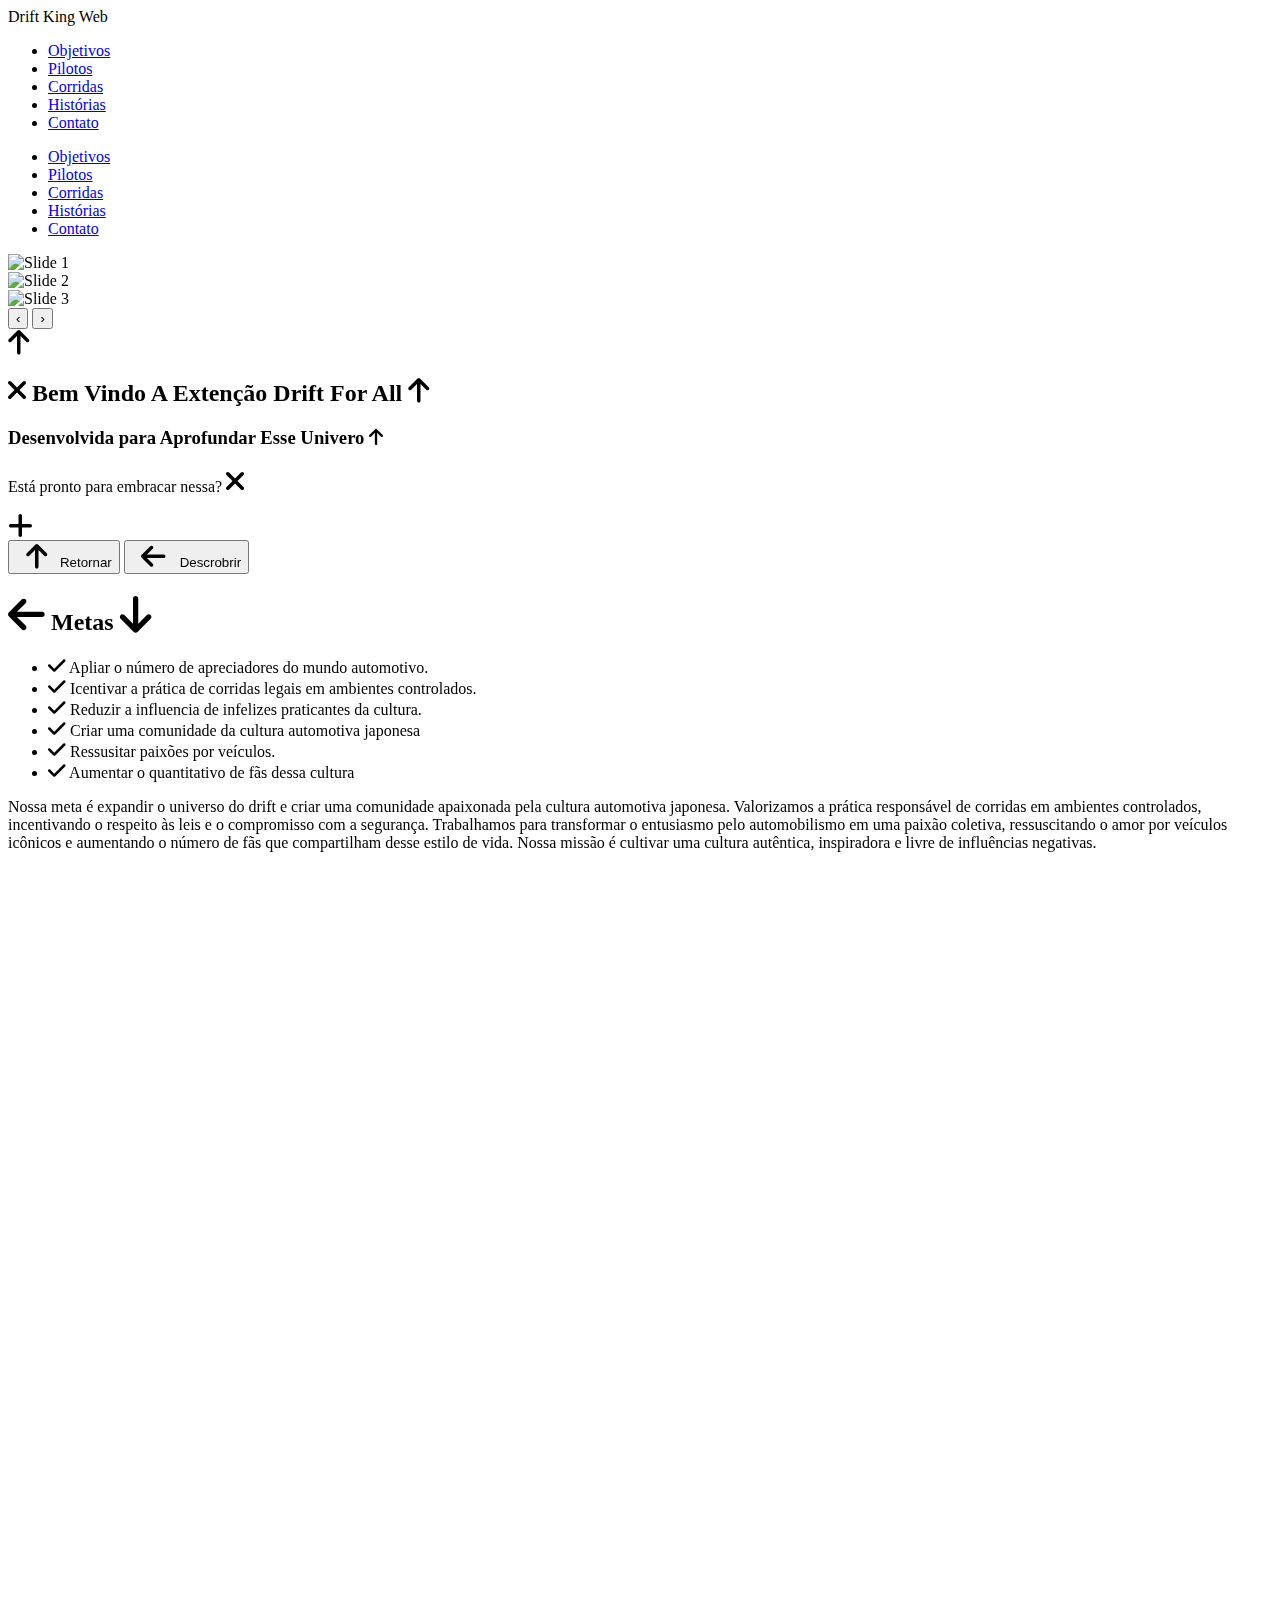
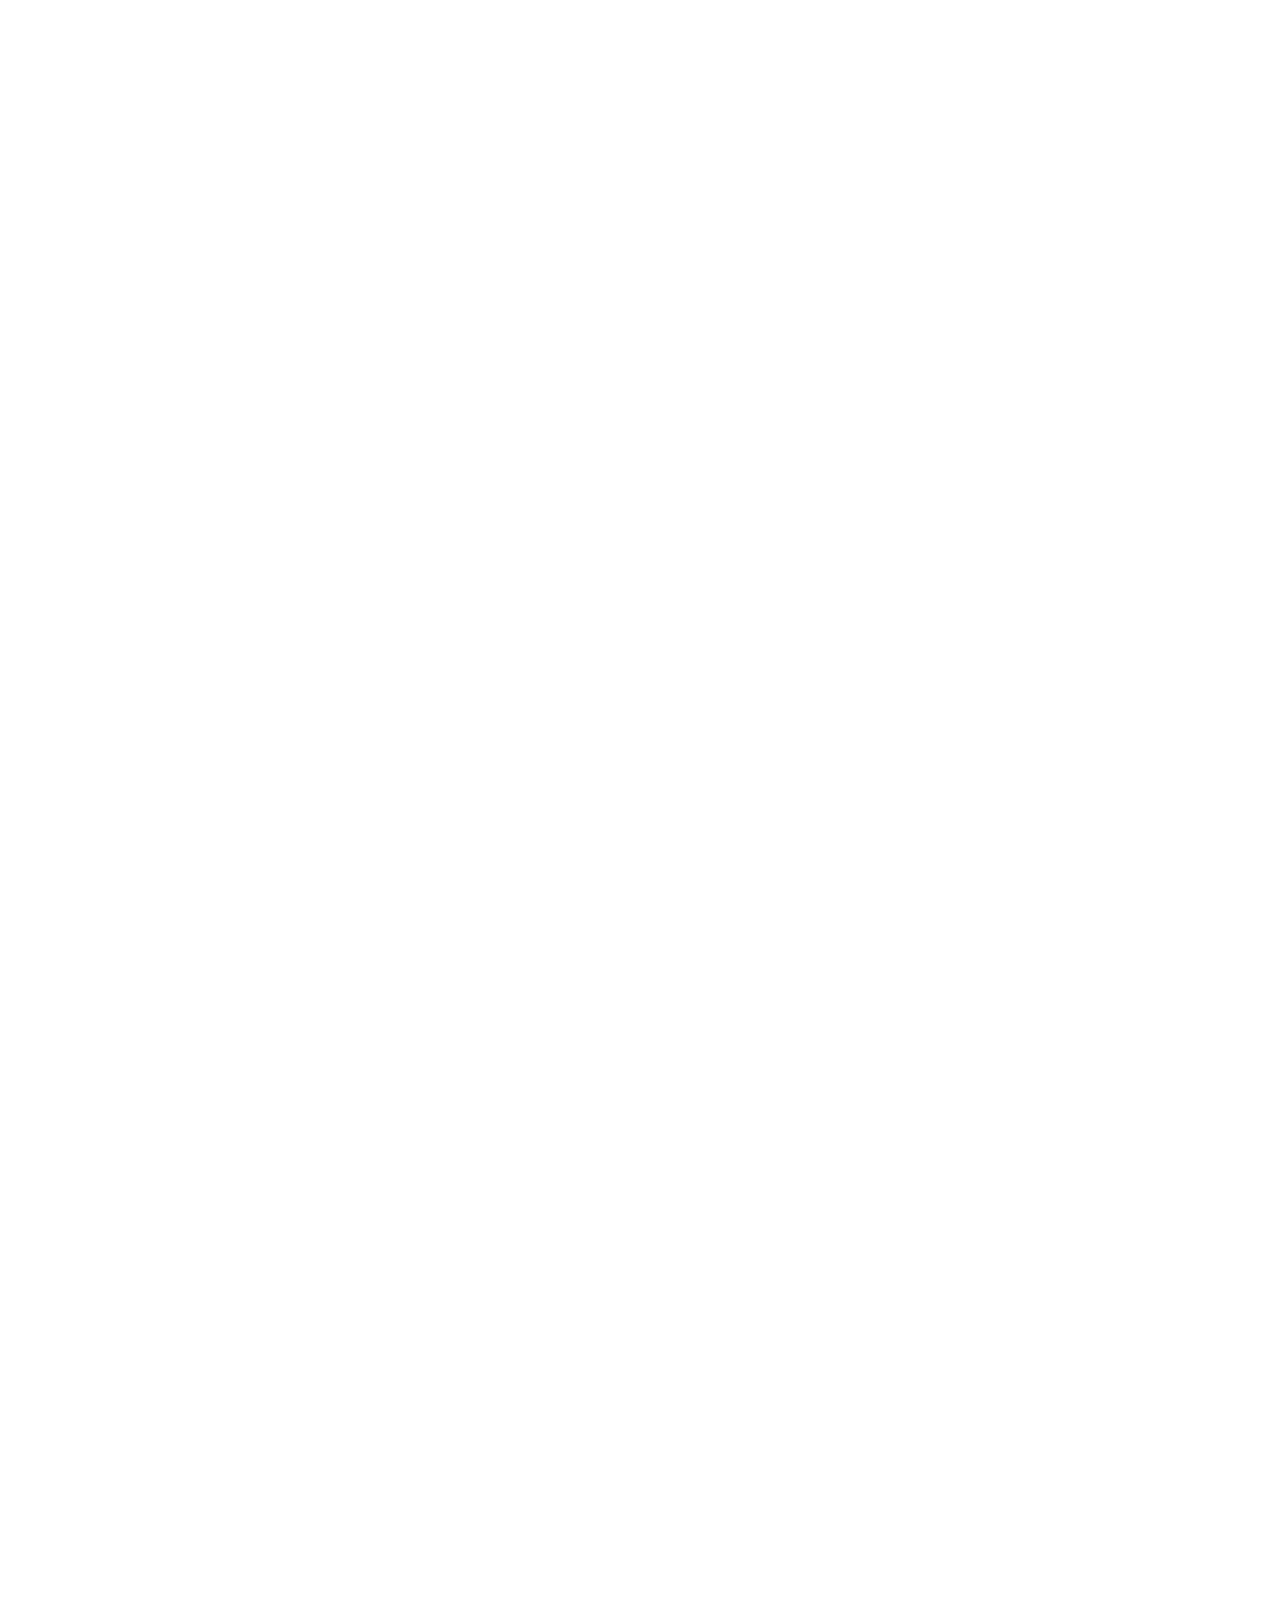
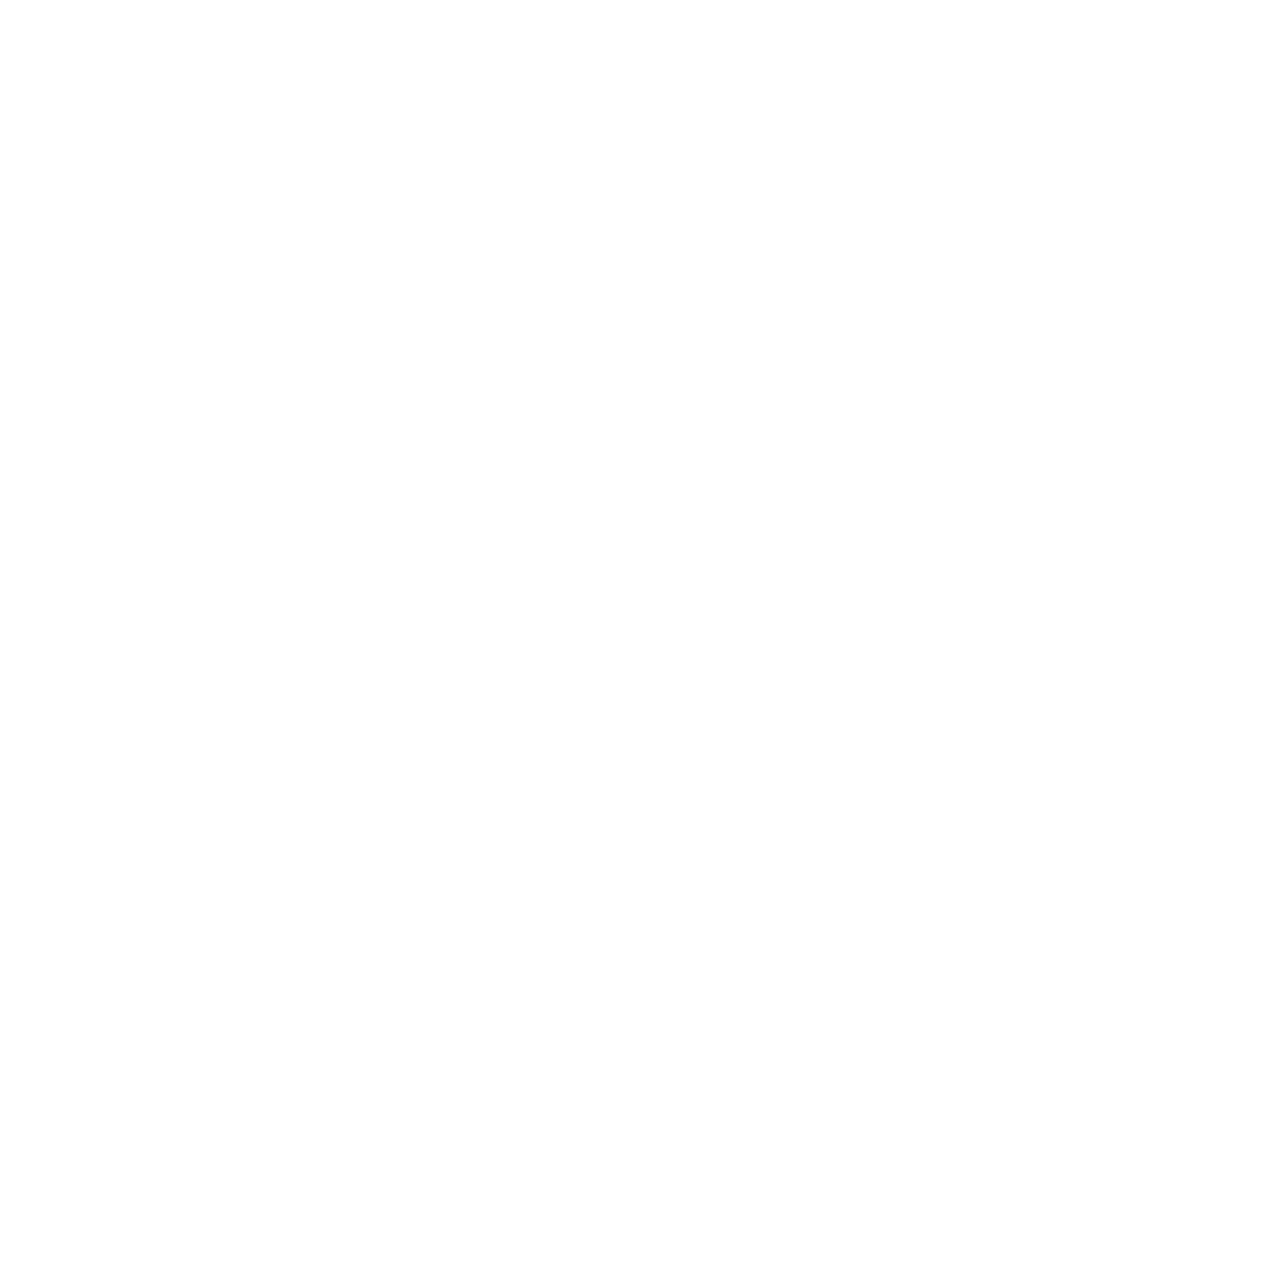
==== index.html @ dd9df996 "Second Commit" ====
<!DOCTYPE html>
<html lang="pt-BR">
  <head>
    <meta charset="UTF-8">
    <meta name="viewport" content="width=device-width, initial-scale=1.0">
    <link rel="icon" type="image/x-icon" href="/assets/svg/icons8-favicon-50.png">
    <link rel="stylesheet" href="https://cdnjs.cloudflare.com/ajax/libs/font-awesome/6.0.0-beta3/css/all.min.css">
    <link href="https://unpkg.com/aos@2.3.1/dist/aos.css" rel="stylesheet">
    <link rel="stylesheet" href="./Css/styles.css">
    <title>Manifesto Oriental</title>
  </head>
  <body>
    <!--Cabeçalho da Página-->
      <header>
          <nav class="nav-bar">
              <div class="logo"><span>Drift</span> King Web</div>
              <div class="menu">
                <ul>
                  <li><a href="#one">Objetivos</a></li>
                  <li><a href="#two">Pilotos</a></li>
                  <li><a href="#twere">Corridas</a></li>
                  <li><a href="#four">Histórias</a></li>
                  <li><a href="#five">Contato</a></li>
                </ul>
              </div>
              <div class="hamburger" id="hamburger">
                <span></span>
                <span></span>
                <span></span>
              </div>
              <div class="mobile-menu" id="mobileMenu">
                <ul>
                  <li><a href="#one">Objetivos</a></li>
                  <li><a href="#two">Pilotos</a></li>
                  <li><a href="#twere">Corridas</a></li>
                  <li><a href="#four">Histórias</a></li>
                  <li><a href="#five">Contato</a></li>
                </ul>
              </div>
          </nav>
      </header>
    <main>

      <!--Seção de Carrousel do Hero-->
      <section class="hero">
        <div class="container">
            <div  data-aos="zoom-in"class="carousel" id="carousel">
              <div class="carousel-track">
                  <div class="carousel-slide"><img src="https://mir-s3-cdn-cf.behance.net/project_modules/2800_opt_1/bbb25c114947825.60467eeb4b7f6.jpg" alt="Slide 1"></div>
                  <div class="carousel-slide"><img src="https://c.wallhere.com/images/d0/8f/60ee1553487352b87c16f0a04213-1781037.jpg!d" alt="Slide 2"></div>
                  <div class="carousel-slide"><img src="https://c.wallhere.com/photos/cc/d0/render_car_night_vehicle_Nissan-1667935.jpg!d" alt="Slide 3"></div>
              </div>
              <button class="carousel-button prev">&#8249;</button>
              <button class="carousel-button next">&#8250;</button>
              <div class="carousel-indicators">
                  <div class="carousel-indicator" data-slide="0"></div>
                  <div class="carousel-indicator" data-slide="1"></div>
                  <div class="carousel-indicator" data-slide="2"></div>
              </div>
          </div>
        </div>  
      </section>
      <!--Fim da Seção de Carrousel do Hero-->
      
      <!--Seção de conteúdo Hero-->
      <section class="hero-mid">
          <div class="container">
              <div  data-aos="fade-down" class="box">
                  <div class="content">
                      <div  data-aos="zoom-in">
                        <i class="fa fa-arrow-up" style="font-size:28px;"></i>
                        <h2><i class="fa-solid fa-xmark" style="font-size:28px;"></i> Bem Vindo A Extenção Drift For All <i class="fa-solid fa-arrow-up" style="font-size:28px;"></i></h2>
                        <h3>Desenvolvida para Aprofundar Esse Univero <i class="fa-solid fa-arrow-up"></i></h3>
                        <p>Está pronto para embracar nessa? <i class="fa-solid fa-xmark"style="font-size:28px;"></i></p>
                        <i class="fa-solid fa-plus" style="font-size:28px;"></i>
                      </div>
                      <div  data-aos="zoom-in" class="btns">
                        <button type="button" class="btn-submmit">
                          <i class="fa-solid fa-arrow-up" style="font-size: 28px; margin-inline: 0.6rem;"></i> Retornar
                        </button>
                        <button type="button" class="btn-submmit">
                          <i class="fa-solid fa-arrow-left" style="font-size: 28px; margin-inline: 0.6rem;"></i>  Descrobrir
                        </button>
                      </div>
                  </div>
              </div>
          </div>
      </section>
      <!--Fim da Seção de conteúdo Hero-->

      <!--Seção de Considerações do Hero-->
      <section id="one" class="hero-low">
        <div class="container">
          <div data-aos="fade-right" class="box">
              <div data-aos="fade-down" class="content">
                  <h2><i class="fa-solid fa-arrow-left" style="font-size: 42px;"></i> Metas  <i class="fa-solid fa-arrow-down" style="font-size: 42px;"></i> </h2>
                  <ul class="list">
                    <li><i class="fa-solid fa-check" style="font-size: 20px;"></i> Apliar o número de apreciadores do mundo automotivo.</li>
                    <li><i class="fa-solid fa-check" style="font-size: 20px;"></i> Icentivar a prática de corridas legais em ambientes controlados.</li>
                    <li><i class="fa-solid fa-check" style="font-size: 20px;"></i> Reduzir a influencia de infelizes praticantes da cultura.</li>
                    <li><i class="fa-solid fa-check" style="font-size: 20px;"></i> Criar uma comunidade da cultura automotiva japonesa</li>
                    <li><i class="fa-solid fa-check" style="font-size: 20px;"></i> Ressusitar paixões por veículos.</li>
                    <li><i class="fa-solid fa-check" style="font-size: 20px;"></i> Aumentar o quantitativo de fãs dessa cultura</li>
                  </ul>
                  <p>Nossa meta é expandir o universo do drift e criar uma comunidade apaixonada pela cultura automotiva japonesa. Valorizamos a prática responsável de corridas em ambientes controlados, incentivando o respeito às leis e o compromisso com a segurança. Trabalhamos para transformar o entusiasmo pelo automobilismo em uma paixão coletiva, ressuscitando o amor por veículos icônicos e aumentando o número de fãs que compartilham desse estilo de vida. Nossa missão é cultivar uma cultura autêntica, inspiradora e livre de influências negativas.</p>
              </div>
          </div>
          <div data-aos="fade-left" class="box">
            <div  data-aos="fade-down" class="content">
                <h2> <i class="fa-solid fa-arrow-down" style="font-size: 42px;"></i> Objetivos  <i class="fa-solid fa-arrow-up" style="font-size: 42px;"></i></h2>
                <ul class="list">
                  <li><i class="fa-solid fa-check" style="font-size: 20px;"></i> Apliar o número de apreciadores do mundo automotivo.</li>
                    <li><i class="fa-solid fa-check" style="font-size: 20px;"></i> Icentivar a prática de corridas legais em ambientes controlados.</li>
                    <li><i class="fa-solid fa-check" style="font-size: 20px;"></i> Reduzir a influencia de infelizes praticantes da cultura.</li>
                    <li><i class="fa-solid fa-check" style="font-size: 20px;"></i> Criar uma comunidade da cultura automotiva japonesa</li>
                    <li><i class="fa-solid fa-check" style="font-size: 20px;"></i> Ressusitar paixões por veículos.</li>
                    <li><i class="fa-solid fa-check" style="font-size: 20px;"></i> Aumentar o quantitativo de fãs dessa cultura</li>
                </ul>
                <p>Estamos comprometidos em ampliar o número de apreciadores da cultura automotiva, incentivando a prática de corridas legais e celebrando a herança japonesa no automobilismo. Buscamos reviver a paixão por veículos clássicos e inovadores, construindo uma comunidade forte e vibrante. Nosso objetivo é inspirar entusiastas a descobrirem e vivenciarem a emoção das corridas de forma responsável, promovendo uma experiência segura e inesquecível para todos os que compartilham desse amor pelos carros.<</p>
            </div>
        </div>
        </div>
      </section>
      <!--Fim da Seção de Considerações do Hero-->

      <!--Seção de Carrousel de palavras-->
      <section class="words">
        <div   data-aos="zoom-in" class="scroll">
            <div   data-aos="zoom-in" class="carousel-words">
                <span class="word">Supra</span>
                <span class="word">Skyline</span>
                <span class="word">Rx-7</span>
                <span class="word">AE86</span>
                <span class="word">Civic Typer R</span>
                <span class="word">Evolution VII</span>
                <span class="word">Evo X</span>
                <span class="word">Silvia S15</span>
            </div>
        </div>
      </section>
      <!--Fim da Seção de Carrousel de palavras-->

      <!--Seção de Histótias dos Pilotos-->
      <section id="two" class="showcase">
        <div class="container">
            <div class="header">
                <div data-aos="fade-up" >
                  <i class="fa-solid fa-xmark"></i>
                  <h2>Histórias de Pilotos <i class="fa-solid fa-xmark"></i></h2>
                  <h3>As Verdaderias Lendas Desse Mundo Drift <i class="fa-solid fa-arrow-right" style="font-size:28px;"></i></h3>
                  <p><i class="fa-solid fa-xmark"></i> Veja a história de nossos pilotos e conheça a nossa equipe.</p>
                  <i class="fa-solid fa-xmark"></i>
                </div>
            </div>
            <div class="box">
                <div data-aos="fade-down" >
                    <div class="content">
                        <h3>Brian Davis</h3>
                        <p>Detroit, com sua rica história automotiva, também abriga uma cena vibrante de corridas de rua ilegais. Pilotos como Brian "Chucky" Davis se destacaram por suas participações em competições clandestinas, contribuindo para a reputação da cidade como um centro de corridas de rua. 
                        </p>
                    </div>
                </div>
                <div data-aos="fade-down" >
                  <div class="content">
                      <h3>Rafael Steves</h3>
                      <p>Rafael Estevez, um piloto dominicano radicado em Nova York, ganhou notoriedade nas corridas de rua da cidade nos anos 90. Sua habilidade ao volante e sua presença constante nas competições ilegais chamaram a atenção da mídia, tornando-se a inspiração para o artigo "Racer X" da revista Vibe, que posteriormente influenciou a criação do filme "Velozes e Furiosos". Estevez personificava a adrenalina e os riscos associados às corridas clandestinas urbanas.</p>
                  </div>
                </div>
                <div data-aos="fade-down" >
                  <div class="content">
                      <h3>Brock Yates</h3>
                      <p>Brock Yates, editor sênior da revista Car and Driver, foi o idealizador da "Cannonball Run", uma corrida ilegal que atravessava os Estados Unidos de costa a costa. Iniciada em 1971, a competição desafiava as leis de trânsito e testava os limites dos pilotos participantes. Yates não apenas organizou, mas também participou das corridas, tornando-se uma figura emblemática nesse cenário. Sua ousadia e paixão pelo automobilismo deixaram um legado controverso, mas inegavelmente influente. 
                        FLATOUT</p>
                  </div>
                </div>
            </div>
        </div>
      </section>
      <!--Fim da Seção de Histórias dos Pilotos-->

      <!--Seção de Pilotos e Players -->
      <section class="testimonial">
        <div class="testimonial-carousel-container">
            <div data-aos="fade-down"  class="testimonial-carousel">
                <div data-aos="fade-up" class="testimonial-card">
                  <div class="testimonial-quote">
                    <div class="testimonial-text">Brian Davis</div>
                    <i class="fa-solid fa-quote-left"></i>
                    <p>""Para mim, dirigir não é apenas uma habilidade; é uma forma de arte."</p>
                    <i class="fa-solid fa-quote-right"></i>
                  </div>
                </div>
          
                <div data-aos="fade-up"  class="testimonial-card">
                  <div class="testimonial-quote">
                    <div class="testimonial-text">Rafael Steves</div>
                    <i class="fa-solid fa-quote-left"></i>
                    <p>As corridas de rua não são apenas sobre velocidade, mas sobre comunidade e paixão."</p>
                    <i class="fa-solid fa-quote-right"></i>
                  </div>
                </div>
          
                <div  data-aos="fade-up" class="testimonial-card">
                  <div class="testimonial-quote">
                    <div class="testimonial-text">Brock Yates</div>
                    <i class="fa-solid fa-quote-left"></i>
                    <p>"A Cannonball não é uma corrida, é uma celebração da liberdade automotiva."</p>
                    <i class="fa-solid fa-quote-right"></i>
                  </div>
                </div>
          
                <div  data-aos="fade-up" class="testimonial-card">
                  <div class="testimonial-quote">
                    <div class="testimonial-text">Ken Block</div>
                    <i class="fa-solid fa-quote-left"></i>
                    <p>"Para mim, dirigir não é apenas uma habilidade; é uma forma de arte."</p>
                    <i class="fa-solid fa-quote-right"></i>
                  </div>
               </div>
            </div>
        </div>
      </section>
      <!--Fim da Seção de Pilotos e Players -->

      <!--Seção de Considerações-->
      <section id="twere" class="showcase-mid">
        <div class="container">
            <div class="header">
                <div  data-aos="fade-up" >
                  <i class="fa-solid fa-xmark"></i>
                  <h2>Corridas de Rua <i class="fa-solid fa-xmark"></i></h2>
                  <h3>Como você pode ajudar a mudar o mundo das corridas de rua <i class="fa-solid fa-arrow-right" style="font-size:28px;"></i></h3>
                  <p><i class="fa-solid fa-xmark"></i> Veja as considerações que podem ser úteis para você.</p>
                  <i class="fa-solid fa-xmark"></i>
                </div>
            </div>
            <div class="box">
              <div  data-aos="fade-down" >
                  <div class="midia">
                    <img src="https://th.bing.com/th/id/OIP.5YUAaPZzeeIDoW8H5WaDPgHaEK?rs=1&pid=ImgDetMain" alt="imagem">
                  </div>
                  <div  data-aos="fade-right"  class="content">
                    <h3>Corridas de Rua de Detroit</h3>
                    <p>Detroit, a capital histórica do automobilismo americano, abriga um submundo tão pulsante quanto suas fábricas de carros icônicos. Brian "Chucky" Davis, com seu Chevrolet Nova SS 1972 modificado, tornou-se uma lenda nas avenidas desertas da cidade. Em uma noite de verão, Chucky aceitou um desafio de um Dodge Challenger Hellcat.</p>
                    <p>O rugido dos motores ecoava pelas ruas, enquanto espectadores clandestinos formavam barreiras vivas ao redor do percurso. Com sua habilidade em mudanças de marcha e leitura da pista, Chucky cruzou a linha de chegada por milésimos de segundo. A corrida não era apenas sobre velocidade, mas sobre manter viva a essência automotiva de Detroit.</p>
                  </div>
              </div>
              <div  data-aos="fade-up" >
                <div class="midia">
                  <img src="https://images.wallpaperscraft.com/image/single/street_silhouette_dark_150545_3840x2400.jpg" alt="imagem">
                </div>
                  <div  data-aos="fade-left"  class="content">
                    <h3>Touge pelas Montanhas de Inverno</h3>
                    <p>As montanhas cobertas de neve no Japão oferecem um cenário perfeito para os entusiastas do touge. Haruto Tanaka, conhecido como “O Espectro do Gelo”, pilotava um Subaru Impreza WRX STi modificado para enfrentar as condições extremas das estradas montanhosas no inverno.</p>
                    <p>Em uma corrida lendária contra um Toyota AE86 Trueno, as curvas estreitas e a neve fresca criaram um espetáculo de habilidade e coragem. Haruto usava o controle preciso do AWD de seu Subaru para deslizar graciosamente pelas curvas cobertas de gelo, deixando trilhas de pneus como uma obra de arte temporária. Na linha final, ele venceu, mas com profundo respeito pelo adversário e pelo ambiente que testava seus limites.<p>
                  </div>
              </div>
            </div>
        </div>
      </section> 
      <!--Fim da Seção de Considerações-->
        
      <!--Seção de Carrousel de palavras-->

      <section class="words">
        <div  data-aos="zoom-in" class="scroll">
            <div   data-aos="zoom-in" class="carousel-words">
                <span class="word">Midway</span>
                <span class="word">West Down</span>
                <span class="word">Seven Nights</span>
                <span class="word">Lest Up</span>
                <span class="word">Moutain Jump</span>
                <span class="word">Cross County</span>
                <span class="word">Florest Death</span>
                <span class="word">Scroll Over</span>
            </div>
        </div>
      </section>
      <!--Fim da Seção de Carrousel de palavras-->

     
      <!-- Seção Carousel -->
      <section class="showcase-low">
        <div class="header">
          <div  data-aos="fade-up" >
            <i class="fa-solid fa-xmark"></i>
            <h2>Destaques Atemporais <i class="fa-solid fa-xmark"></i></h2>
            <h3>As Principais Tendencias desse Mundo</h3>
            <p> <i class="fa-solid fa-xmark"></i>Veja as principais tendências desse mundo em destaque.</p>
            <i class="fa-solid fa-xmark"></i>
          </div>
        </div>
        <div  data-aos="zoom-in"  class="showcase-carousel" id="carousel-2">
            <div class="showcase-carousel-background" id="carousel-bg-2"></div>
            <div class="showcase-carousel-track">
                <div class="showcase-carousel-slide active" data-bg="https://a-static.besthdwallpaper.com/white-nissan-skyline-gtr-r35-coupe-wallpaper-3840x2160-81910_54.jpg" style="filter: grayscale(100%);">
                    <div class="showcase-carousel-content"></div>
                </div>
                <div class="showcase-carousel-slide" data-bg="https://images-wixmp-ed30a86b8c4ca887773594c2.wixmp.com/f/9c2e9d59-ee54-490e-bf96-5497f587844f/dghv9wp-aeb108e2-420e-406e-bed6-e97308be11a1.jpg/v1/fill/w_1192,h_670,q_70,strp/white_gtr_35_4k_wallpaper_by_cyberxyt_dghv9wp-pre.jpg?token=eyJ0eXAiOiJKV1QiLCJhbGciOiJIUzI1NiJ9.[base64].0JcbubbZqiv-XfYm5NukuU_p2IuSeUraa6wRJNPZHL4">
                    <div class="showcase-carousel-content"></div>
                </div>
                <div class="showcase-carousel-slide" data-bg="https://th.bing.com/th/id/R.ce1e95194d29bc468533d8f8bb67b586?rik=%2f5pMEbfEiz2ztg&pid=ImgRaw&r=0">
                    <div class="showcase-carousel-content"></div>
                </div>
            </div>
            <div  data-aos="fade-up"  class="showcase-carousel-indicators">
                <div class="showcase-carousel-indicator active" data-slide="0"></div>
                <div class="showcase-carousel-indicator" data-slide="1"></div>
                <div class="showcase-carousel-indicator" data-slide="2"></div>
            </div>
        </div>
      </section>
      <!--Fim da Seção Carousel -->
      
      <!--Seção de Carrousel de palavras-->

      <section  class="words">
        <div data-aos="fade-up" class="scroll">
            <div class="carousel-words">
                <span class="word">Sivia S14</span>
                <span class="word">Supra 86</span>
                <span class="word">Miata</span>
                <span class="word">Trueno</span>
                <span class="word">Sivia S13</span>
                <span class="word">Evo XI</span>
                <span class="word">Eclipse</span>
                <span class="word">380SX</span>
            </div>
        </div>
      </section>
      <!--Fim da Seção de Carrousel de palavras-->

      <!--Seção de Históriass-->
      <section id="four" class="highlights">
        <div class="container">
            <div class="header">
                <div  data-aos="fade-down" >
                  <i class="fa-solid fa-xmark"></i>
                  <h2>Mais Histórias Desse Subumundo <i class="fa-solid fa-xmark"></i></h2>
                  <h3>Universos sem abrem para esse Mundo</h3>
                  <p><i class="fa-solid fa-xmark"></i>Siga para conhecer o a realidade das ruas.</p>
                  <i class="fa-solid fa-xmark"></i>
                </div>
            </div>
            <div class="box">
              <div  data-aos="fade-up" >
                <div class="content">
                    <h2> A Última Curva <i class="fa-solid fa-arrow-right"></i></h2>
                    <p> <i class="fa-solid fa-arrow-up"></i> Kenji era conhecido como o “Demônio da Montanha”. Seu Nissan Skyline R34 não era apenas um carro, mas uma extensão de sua alma. Ele passava noites inteiras dominando os toques, as curvas apertadas de Hakone, enquanto as luzes de neón refletiam na pintura perolada de seu veículo.</p>
                    <p>Em uma noite, ao enfrentar um rival estrangeiro em um Mitsubishi Evo VI, ambos alcançaram velocidades insanas na descida final. Na última curva, Kenji freou tardiamente, deslizando com perfeição pelo drift. Ganhou o respeito de seu rival, mas também algo mais valioso: um novo amigo em uma cultura onde respeito e irmandade valem mais que troféus. <i class="fa-solid fa-xmark"></i></p>
                    <div class="btns">
                      <a href="#" class="button">Saiba mais <i class="fa-solid fa-xmark"></i></a>
                    </div>
                </div>
              </div>
              <div  data-aos="fade-up" >
                <div class="content">
                    <h2>  Luzes de Osaka <i class="fa-solid fa-arrow-down"></i></h2>
                    <p> <i class="fa-solid fa-arrow-right"></i> Takashi era um jovem rebelde que passou sua adolescência correndo nas ruas de Osaka com seu Honda Civic Type R, apelidado de “Coração de Leão”. Ele não apenas corria para vencer, mas para sustentar sua irmã mais nova após perder os pais. Em uma noite de apostas altas, enfrentou um Mazda RX-8 turbinado.</p>
                    <p> A corrida era acirrada, mas na reta final, Takashi usou seu conhecimento dos atalhos para ultrapassar o adversário. A vitória não apenas trouxe dinheiro, mas garantiu sua permanência no mundo das corridas e a segurança de sua família. <i class="fa-solid fa-xmark"></i></p>
                    <div class="btns">
                      <a href="#" class="button">Saiba mais <i class="fa-solid fa-xmark"></i></a>
                    </div>
                </div>
              </div>
              <div  data-aos="fade-up" >
                <div class="content">
                    <h2> O Último Amanhecer <i class="fa-solid fa-arrow-up"></i></h2>
                    <p><i class="fa-solid fa-arrow-down"></i> Ryuu era um veterano das corridas de rua, pilotando um Nissan Fairlady Z com pintura cromada. Depois de anos no topo, ele decidiu que queria encerrar sua carreira com estilo. Organizou uma corrida ao amanhecer em Tóquio, desafiando os melhores. A rota era perigosa, mas o desafio era irrecusável.</p>
                    <p>Ao cruzar a linha de chegada, com o sol iluminando o horizonte, Ryuu anunciou sua aposentadoria. Ele deixou uma mensagem simples para a nova geração: "A verdadeira vitória é encontrar seu propósito, não sua posição." <i class="fa-solid fa-xmark"></i></p>
                    <div class="btns">
                      <a href="#" class="button">Saiba mais <i class="fa-solid fa-xmark"></i></a>
                    </div>
                </div>
              </div>
            </div>
        </div>
      </section>
      <!--Fim da Seção de Históriass-->
      
      <!--Contato-->
      <section id="five" class="contact-area">
        <div class="container">
          <div  data-aos="zoom-in"  class="header">
            <i class="fa-solid fa-arrow-down"></i>
            <h2>Contato  <i class="fa-solid fa-arrow-up"></i> </h2>
            <h3><i class="fa-solid fa-arrow-up"></i> Interja e Deixe Um Comentário</h3>
            <p> <i class="fa-solid fa-xmark"></i> Entre em contato conosco para mais informações.</p>
            <i class="fa-solid fa-arrow-left"></i>
          </div>
          <div   data-aos="fade-up" class="box">
            <div>
              <i class="fa-solid fa-xmark"></i>
              <h2>Formulário para envio de informações    <i class="fa-solid fa-arrow-right"></i></h2>
              <p>Para mais informações ou fazer uma pergunta, não hesite em entrar em contato conosco. <i class="fa-solid fa-arrow-down"></i></p>
              <i class="fa-solid fa-arrow-right"></i>
            </div>
            <form  data-aos="fade-down"  action="#" method="post">
                <div class="input-group">
                    <input type="text" id="nome" placeholder=" " required />
                    <label for="nome">Full Name</label>
                </div>
                <div class="input-group">
                    <input type="email" id="email" placeholder=" " required />
                    <label for="email">Email</label>
                </div>
                <div class="input-group">
                  <input type="email" id="email" placeholder=" " required />
                  <label for="email">Nickname</label>
              </div>
            </form>
          </div>
        </div>
      </section>
      <!--Fim do Contato-->

       <!--Seção de Carrousel de palavras-->

       <section class="words">
        <div  data-aos="fade-up"  class="scroll">
            <div  data-aos="fade-down"  class="carousel-words">
                <span class="word">Drift King Web</span>
                <span class="word">Drift King Web</span>
                <span class="word">Drift King Web</span>
                <span class="word">Drift King Web</span>
                <span class="word">Drift King Web</span>
                <span class="word">Drift King Web</span>
                <span class="word">Drift King Web</span>
                <span class="word">Drift King Web</span>
            </div>
        </div>
      </section>
      <!--Fim da Seção de Carrousel de palavras-->


      <!--Rodapé ao Final da Página-->
      <footer  data-aos="fade-up"  class="footer">
        <div class="container">
          <div  data-aos="fade-down" class="box">
            <div>
              <h1><span>Drift</span> King Web</h1>
              <ul>
                <li>Desenvolvido por <a href="/">Izileth</a></li>
                <li>Todos os Direitos Reservados | <a href="/">Copyrithing @2025</a></li>
                <li>Clique aqui para ver mais projetos <a href="/">Next</a></li>
              </ul>
            </div>
            <div>
              <h3>Dúvidas e Respostas</h3>
              <ul>
                <li><a href="#">FAQ</a></li>
                <li><a href="#">Ajuda</a></li>
                <li><a href="#">Contato</a></li>
              </ul>
            </div>
            <div>
              <h3>Redes Sociais</h3>
              <ul>
                <li><a href="#"><i class="fab fa-facebook-square"></i> Facebook</a></li>
                <li><a href="#"><i class="fab fa-twitter-square"></i> Twitter</a></li>
                <li><a href="#"><i class="fab fa-instagram"></i> Instagram</a></li>
              </ul>
            </div>
          </div>
        </div>
      </footer>
      <!--Fim do Rodapé ao Final da Página-->

      <!--Scripts-->
      <script src="./Js/navBar.js"></script>
      <script src="./Js/carouselAuto.js"></script>
      <script src="./Js/carouselWord.js"></script>
      <script src="./Js/carouselFast.js"></script>
      <script src="./Js/carouselTestimonial.js"></script>
      <script src="https://unpkg.com/aos@2.3.1/dist/aos.js"></script>
      <script>  AOS.init(); </script>
    </main>
  </body>
</html>
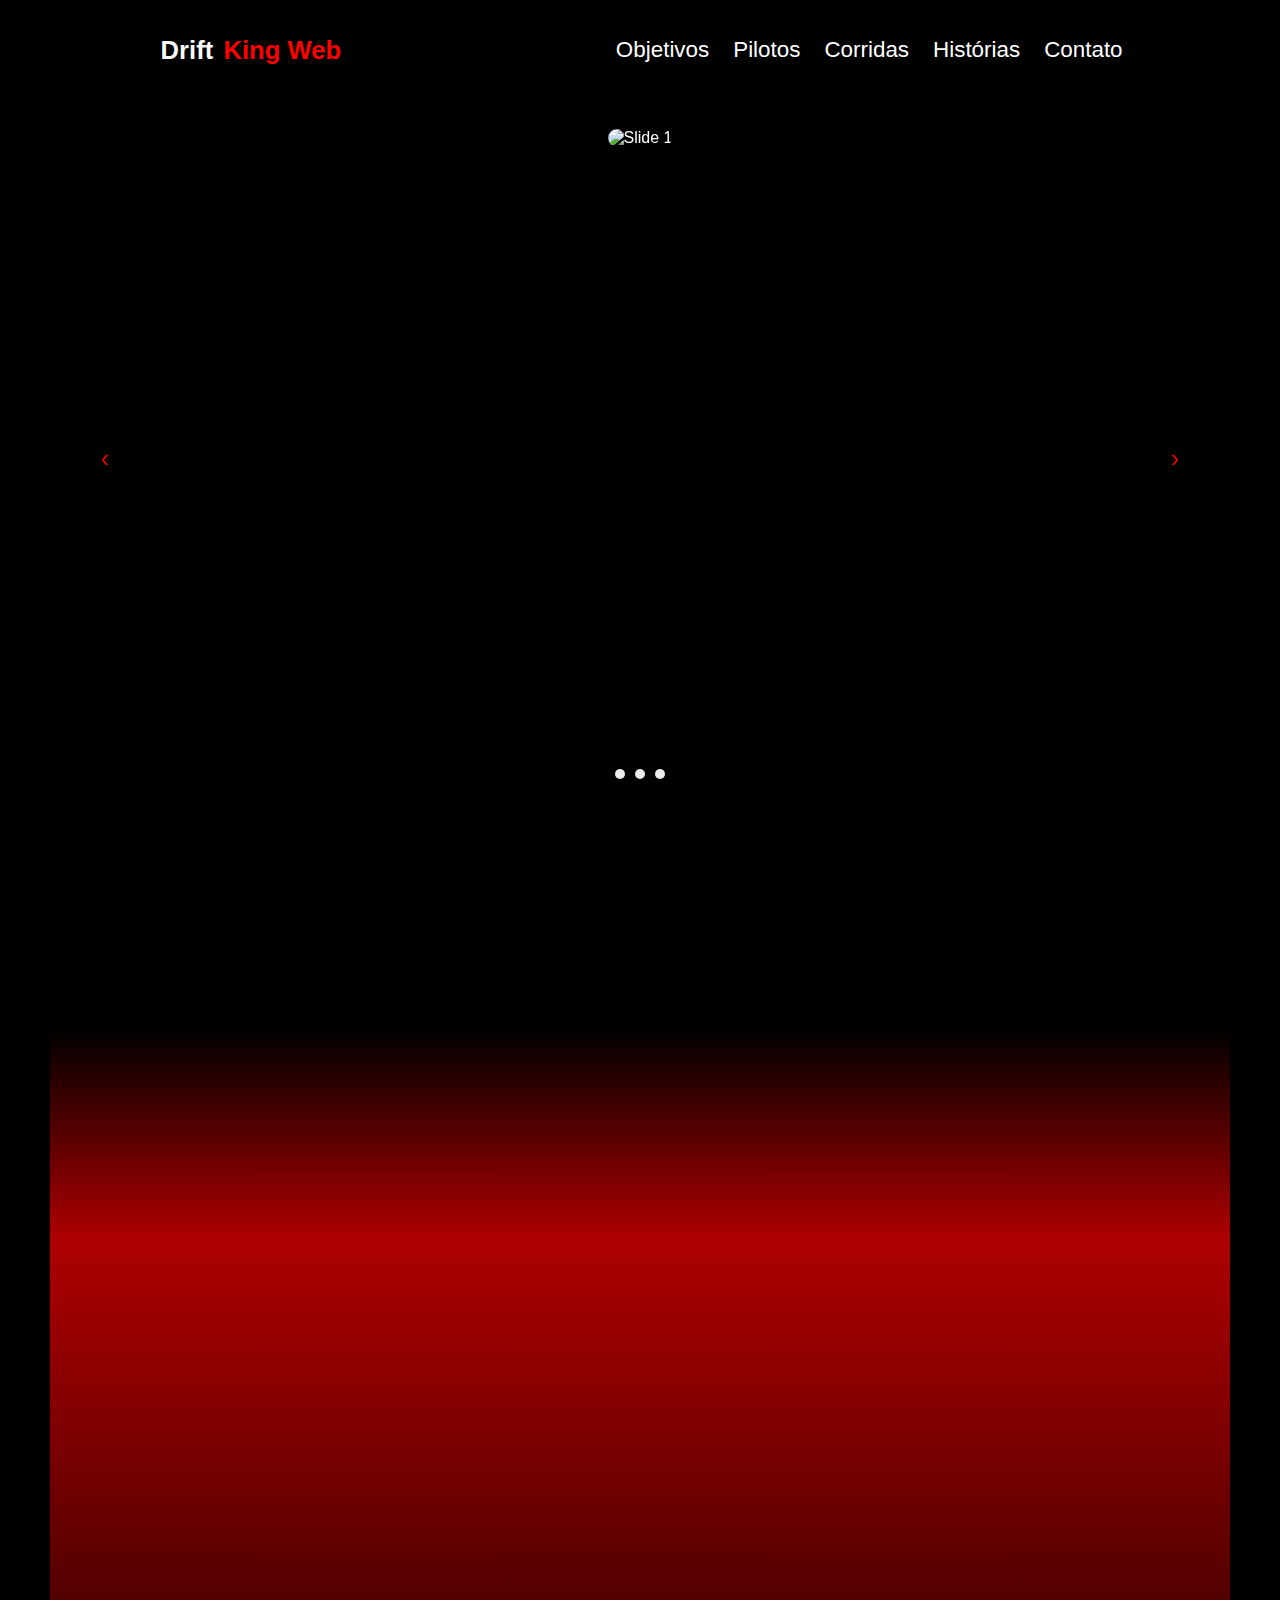
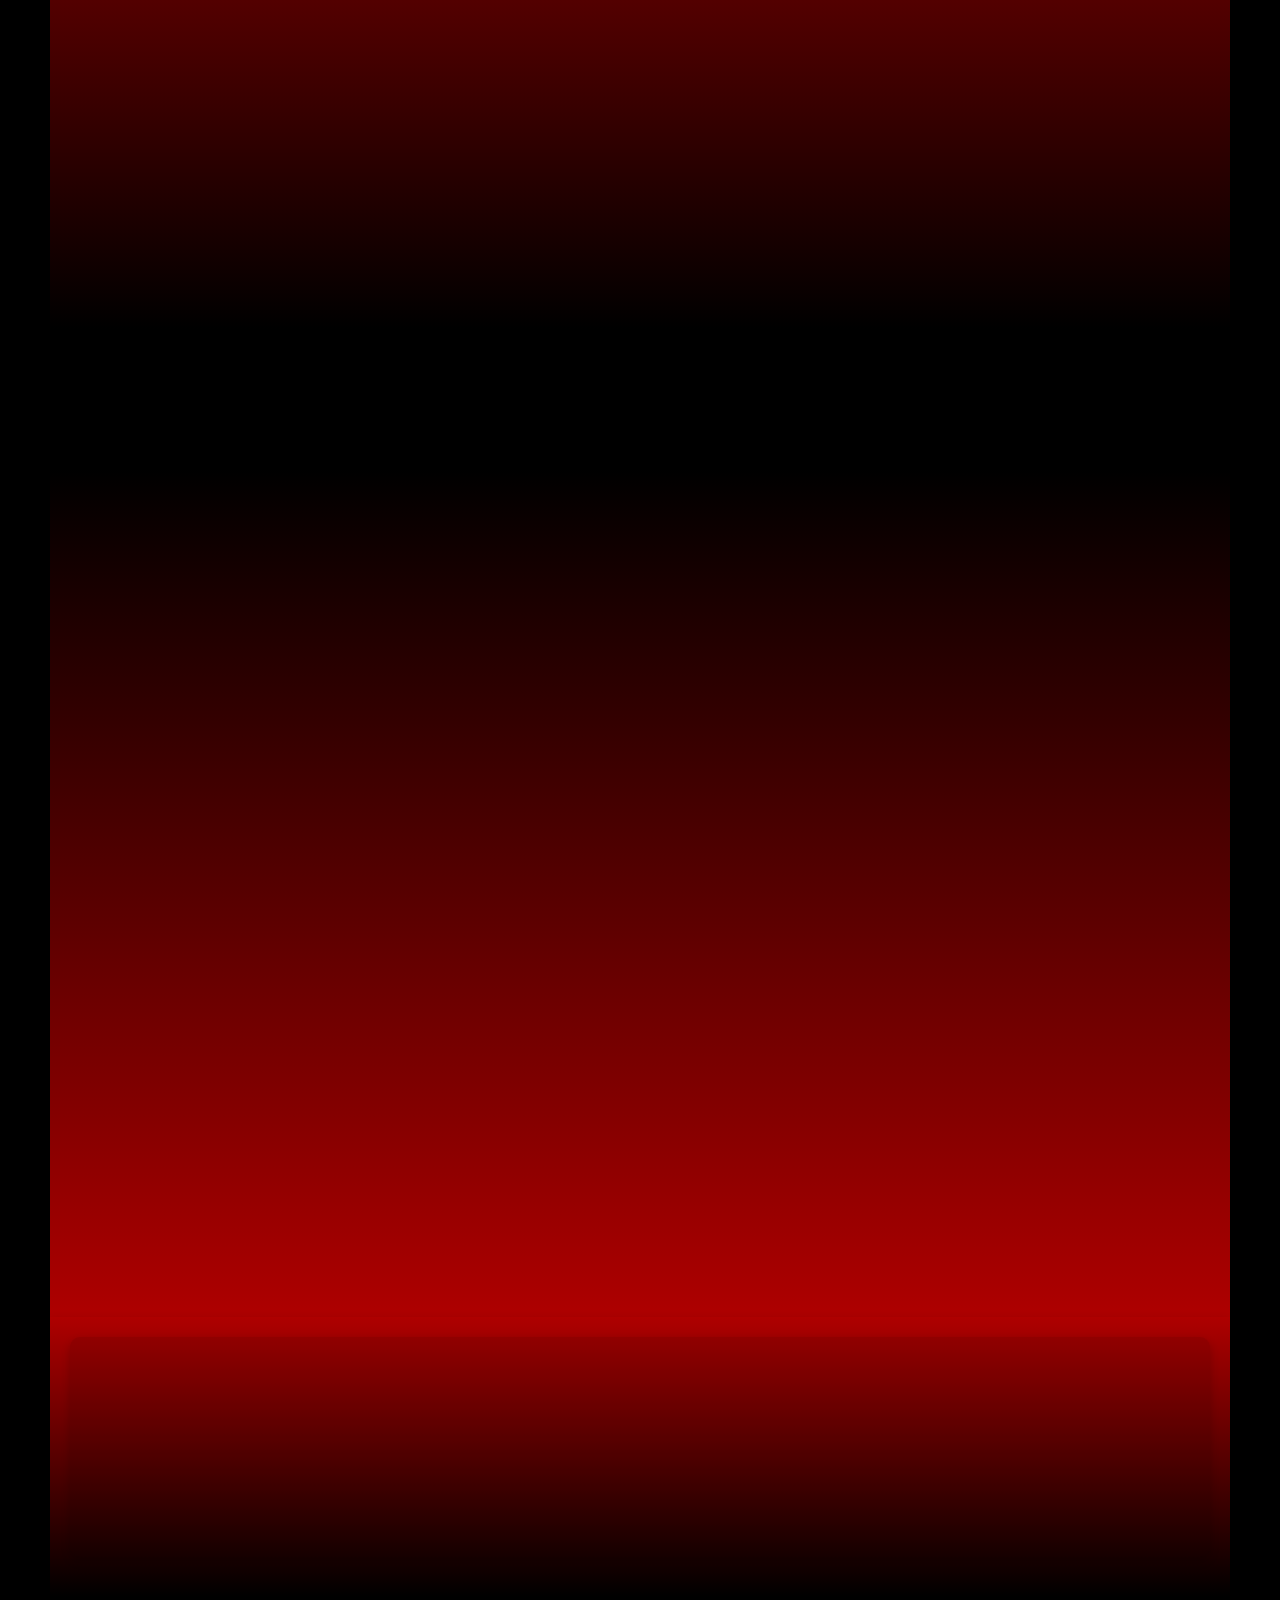
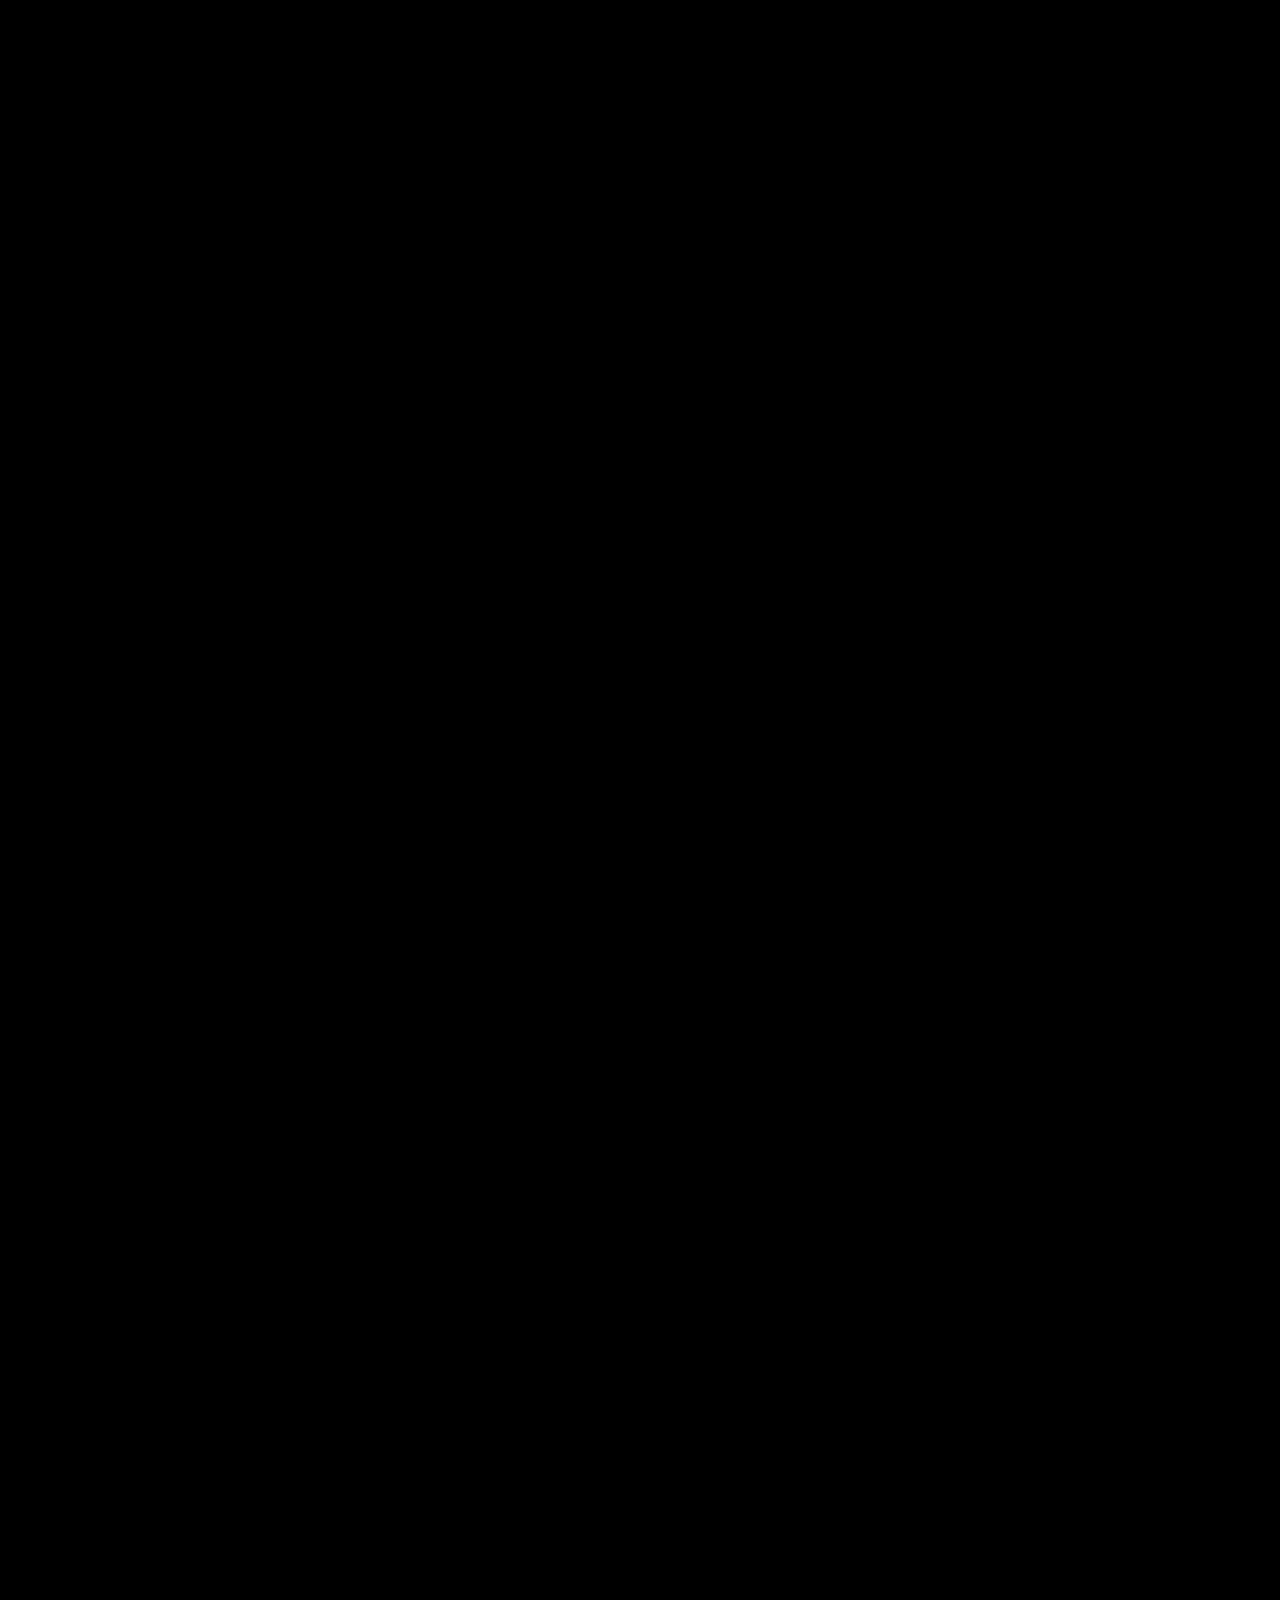
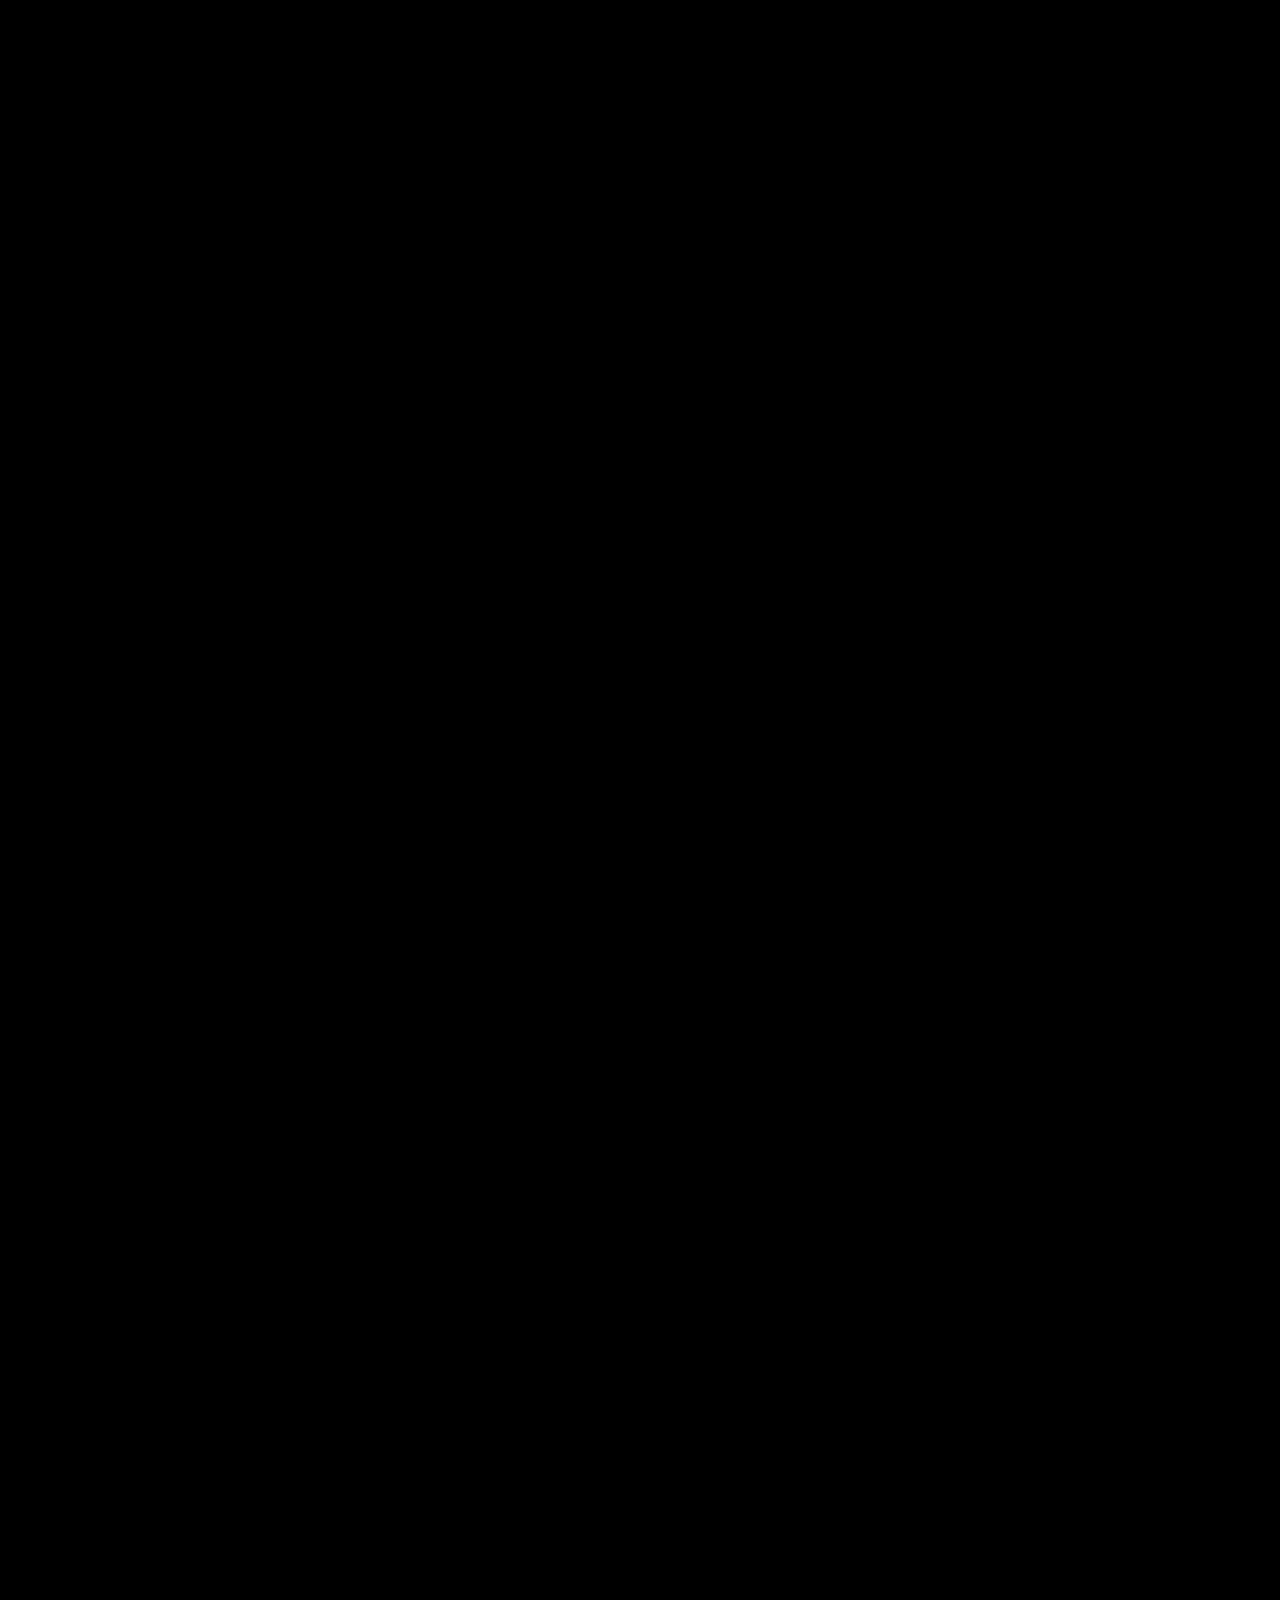
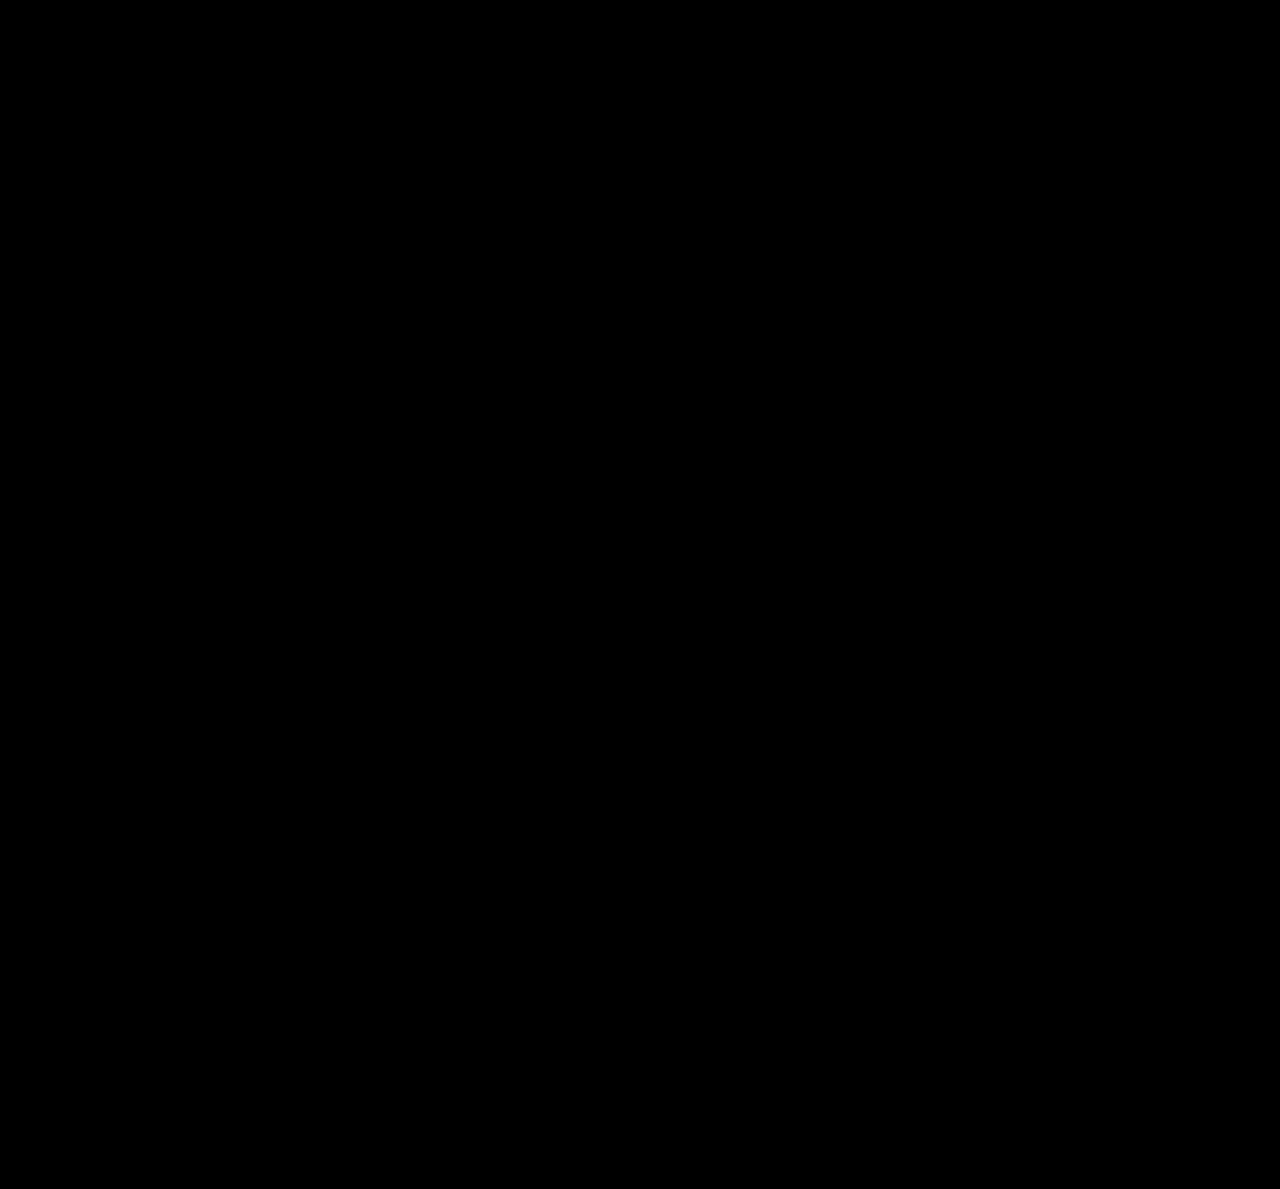
==== commit 31046bbe: "Commit" ====
--- a/index.html
+++ b/index.html
@@ -76,10 +76,12 @@
                       </div>
                       <div  data-aos="zoom-in" class="btns">
                         <button type="button" class="btn-submmit">
-                          <i class="fa-solid fa-arrow-up" style="font-size: 28px; margin-inline: 0.6rem;"></i> Retornar
+                          <i class="fa-solid fa-arrow-up" style="font-size: 28px; margin-inline: 0.6rem;"></i>
+                          <a href="https://manifestoriental.netlify.app/#five">Retornar</a>
                         </button>
                         <button type="button" class="btn-submmit">
-                          <i class="fa-solid fa-arrow-left" style="font-size: 28px; margin-inline: 0.6rem;"></i>  Descrobrir
+                          <i class="fa-solid fa-arrow-left" style="font-size: 28px; margin-inline: 0.6rem;"></i>
+                          <a href="https://novocidente.netlify.app/">Descubrir</a>
                         </button>
                       </div>
                   </div>
@@ -290,25 +292,22 @@
             <i class="fa-solid fa-xmark"></i>
           </div>
         </div>
-        <div  data-aos="zoom-in"  class="showcase-carousel" id="carousel-2">
-            <div class="showcase-carousel-background" id="carousel-bg-2"></div>
-            <div class="showcase-carousel-track">
-                <div class="showcase-carousel-slide active" data-bg="https://a-static.besthdwallpaper.com/white-nissan-skyline-gtr-r35-coupe-wallpaper-3840x2160-81910_54.jpg" style="filter: grayscale(100%);">
-                    <div class="showcase-carousel-content"></div>
-                </div>
-                <div class="showcase-carousel-slide" data-bg="https://images-wixmp-ed30a86b8c4ca887773594c2.wixmp.com/f/9c2e9d59-ee54-490e-bf96-5497f587844f/dghv9wp-aeb108e2-420e-406e-bed6-e97308be11a1.jpg/v1/fill/w_1192,h_670,q_70,strp/white_gtr_35_4k_wallpaper_by_cyberxyt_dghv9wp-pre.jpg?token=eyJ0eXAiOiJKV1QiLCJhbGciOiJIUzI1NiJ9.[base64].0JcbubbZqiv-XfYm5NukuU_p2IuSeUraa6wRJNPZHL4">
-                    <div class="showcase-carousel-content"></div>
-                </div>
-                <div class="showcase-carousel-slide" data-bg="https://th.bing.com/th/id/R.ce1e95194d29bc468533d8f8bb67b586?rik=%2f5pMEbfEiz2ztg&pid=ImgRaw&r=0">
-                    <div class="showcase-carousel-content"></div>
-                </div>
-            </div>
-            <div  data-aos="fade-up"  class="showcase-carousel-indicators">
-                <div class="showcase-carousel-indicator active" data-slide="0"></div>
-                <div class="showcase-carousel-indicator" data-slide="1"></div>
-                <div class="showcase-carousel-indicator" data-slide="2"></div>
-            </div>
-        </div>
+        <div class="container">
+            <div  data-aos="zoom-in"class="carousel-showcase" id="carousel-fast">
+                <div class="carousel-track-showcase">
+                    <div class="carousel-slide-showcase"><img src="https://i.pinimg.com/originals/4d/28/1d/4d281d224a26267accf1c43623cca94d.jpg" alt="Slide 1"></div>
+                    <div class="carousel-slide-showcase"><img src="https://images.pexels.com/photos/8960867/pexels-photo-8960867.jpeg?cs=srgb&dl=pexels-supreet-8960867.jpg&fm=jpg" alt="Slide 2"></div>
+                    <div class="carousel-slide-showcase"><img src="https://i.ytimg.com/vi/Tga-gfawkEw/maxresdefault.jpg" alt="Slide 3"></div>
+                </div>
+                <button class="carousel-button-showcase prev">&#8249;</button>
+                <button class="carousel-button-showcase next">&#8250;</button>
+                <div class="carousel-indicators-showcase">
+                    <div class="carousel-indicator-showcase" data-slide="0"></div>
+                    <div class="carousel-indicator-showcase" data-slide="1"></div>
+                    <div class="carousel-indicator-showcase" data-slide="2"></div>
+                </div>
+            </div>
+        </div>  
       </section>
       <!--Fim da Seção Carousel -->
       
@@ -349,7 +348,7 @@
                     <p> <i class="fa-solid fa-arrow-up"></i> Kenji era conhecido como o “Demônio da Montanha”. Seu Nissan Skyline R34 não era apenas um carro, mas uma extensão de sua alma. Ele passava noites inteiras dominando os toques, as curvas apertadas de Hakone, enquanto as luzes de neón refletiam na pintura perolada de seu veículo.</p>
                     <p>Em uma noite, ao enfrentar um rival estrangeiro em um Mitsubishi Evo VI, ambos alcançaram velocidades insanas na descida final. Na última curva, Kenji freou tardiamente, deslizando com perfeição pelo drift. Ganhou o respeito de seu rival, mas também algo mais valioso: um novo amigo em uma cultura onde respeito e irmandade valem mais que troféus. <i class="fa-solid fa-xmark"></i></p>
                     <div class="btns">
-                      <a href="#" class="button">Saiba mais <i class="fa-solid fa-xmark"></i></a>
+                      <a href="https://orientweb.netlify.app/" class="button">Saiba mais <i class="fa-solid fa-xmark"></i></a>
                     </div>
                 </div>
               </div>
@@ -359,7 +358,7 @@
                     <p> <i class="fa-solid fa-arrow-right"></i> Takashi era um jovem rebelde que passou sua adolescência correndo nas ruas de Osaka com seu Honda Civic Type R, apelidado de “Coração de Leão”. Ele não apenas corria para vencer, mas para sustentar sua irmã mais nova após perder os pais. Em uma noite de apostas altas, enfrentou um Mazda RX-8 turbinado.</p>
                     <p> A corrida era acirrada, mas na reta final, Takashi usou seu conhecimento dos atalhos para ultrapassar o adversário. A vitória não apenas trouxe dinheiro, mas garantiu sua permanência no mundo das corridas e a segurança de sua família. <i class="fa-solid fa-xmark"></i></p>
                     <div class="btns">
-                      <a href="#" class="button">Saiba mais <i class="fa-solid fa-xmark"></i></a>
+                      <a href="https://orientweb.netlify.app/" class="button">Saiba mais <i class="fa-solid fa-xmark"></i></a>
                     </div>
                 </div>
               </div>
@@ -369,7 +368,7 @@
                     <p><i class="fa-solid fa-arrow-down"></i> Ryuu era um veterano das corridas de rua, pilotando um Nissan Fairlady Z com pintura cromada. Depois de anos no topo, ele decidiu que queria encerrar sua carreira com estilo. Organizou uma corrida ao amanhecer em Tóquio, desafiando os melhores. A rota era perigosa, mas o desafio era irrecusável.</p>
                     <p>Ao cruzar a linha de chegada, com o sol iluminando o horizonte, Ryuu anunciou sua aposentadoria. Ele deixou uma mensagem simples para a nova geração: "A verdadeira vitória é encontrar seu propósito, não sua posição." <i class="fa-solid fa-xmark"></i></p>
                     <div class="btns">
-                      <a href="#" class="button">Saiba mais <i class="fa-solid fa-xmark"></i></a>
+                      <a href="https://orientweb.netlify.app/" class="button">Saiba mais <i class="fa-solid fa-xmark"></i></a>
                     </div>
                 </div>
               </div>
@@ -405,8 +404,8 @@
                     <label for="email">Email</label>
                 </div>
                 <div class="input-group">
-                  <input type="email" id="email" placeholder=" " required />
-                  <label for="email">Nickname</label>
+                  <input type="password" id="nickname" placeholder=" " required />
+                  <label for="password">Nickname</label>
               </div>
             </form>
           </div>
@@ -440,25 +439,25 @@
             <div>
               <h1><span>Drift</span> King Web</h1>
               <ul>
-                <li>Desenvolvido por <a href="/">Izileth</a></li>
-                <li>Todos os Direitos Reservados | <a href="/">Copyrithing @2025</a></li>
-                <li>Clique aqui para ver mais projetos <a href="/">Next</a></li>
+                <li>Desenvolvido por <a href="https://github.com/Izileth">Izileth</a></li>
+                <li>Todos os Direitos Reservados | <a href="https://app.netlify.com/teams/izileth/sites">Copyrithing @2025</a></li>
+                <li>Clique aqui para ver mais projetos <a href="https://novocidente.netlify.app/">Next</a></li>
               </ul>
             </div>
             <div>
               <h3>Dúvidas e Respostas</h3>
               <ul>
-                <li><a href="#">FAQ</a></li>
-                <li><a href="#">Ajuda</a></li>
-                <li><a href="#">Contato</a></li>
+                <li><a href="https://novocidente.netlify.app/">FAQ</a></li>
+                <li><a href="https://novocidente.netlify.app/">Ajuda</a></li>
+                <li><a href="https://novocidente.netlify.app/">Contato</a></li>
               </ul>
             </div>
             <div>
               <h3>Redes Sociais</h3>
               <ul>
-                <li><a href="#"><i class="fab fa-facebook-square"></i> Facebook</a></li>
-                <li><a href="#"><i class="fab fa-twitter-square"></i> Twitter</a></li>
-                <li><a href="#"><i class="fab fa-instagram"></i> Instagram</a></li>
+                <li><a href="https://pt-br.facebook.com/"><i class="fab fa-facebook-square"></i> Facebook</a></li>
+                <li><a href="https://x.com/?mx=2"><i class="fab fa-twitter-square"></i> Twitter | X</a></li>
+                <li><a href="https://www.instagram.com/aprenda_seu_potencial/"><i class="fab fa-instagram"></i> Instagram</a></li>
               </ul>
             </div>
           </div>
@@ -472,6 +471,7 @@
       <script src="./Js/carouselWord.js"></script>
       <script src="./Js/carouselFast.js"></script>
       <script src="./Js/carouselTestimonial.js"></script>
+      <script src="./Js/form.js"></script>
       <script src="https://unpkg.com/aos@2.3.1/dist/aos.js"></script>
       <script>  AOS.init(); </script>
     </main>
--- a/Css/styles.css
+++ b/Css/styles.css
@@ -0,0 +1,1816 @@
+*{
+    margin: 0;
+    padding: 0;
+    box-sizing: border-box;
+}
+html, body{
+    font-family: Arial, Helvetica, sans-serif;
+    background-color: #000;
+    color: #fff;
+    height: auto;
+    overflow-x: hidden;
+}
+main{
+    display: flex;
+    justify-content: center;
+    align-items: center;
+    height: auto;
+    flex-direction: column;
+    padding-inline: 2rem;
+}
+
+/*Responsividade*/
+
+@media only screen and (max-width: 600px) {
+    body {
+        font-size: 14px;
+    }
+}
+
+/*Header*/
+
+.nav-bar {
+    position: fixed;
+    top: 0;
+    left: 0;
+    width: 100%;
+    height: 100px;
+    background-color: #000;
+    color: white;
+    display: flex;
+    justify-content: space-around;
+    align-items: center;
+    padding: 10px 20px;
+    z-index: 1000;
+}
+
+.nav-bar .logo {
+    font-family: Arial, Helvetica, sans-serif;
+    color: #ff0000;
+    font-size: 1.6rem;
+    font-weight: bold;
+}
+.nav-bar .logo span{
+    color: #f9f9f9;
+    margin-inline: 0.2rem;
+}
+
+.nav-bar .menu {
+    display: flex;
+    gap: 20px;
+}
+.nav-bar .menu ul{
+    display: flex;
+    align-items: center;
+    list-style: none;
+    margin: 0;
+    justify-content: center;
+    gap: 1.5rem;
+    position: relative;
+}
+.nav-bar .menu ul li{
+    position: relative;
+}
+
+.nav-bar .menu ul li a {
+    color: white;
+    font-family: Arial, Helvetica, sans-serif;
+    text-decoration: none;
+    font-size: 1.4rem;
+    transition: color 0.3s;
+}
+
+.nav-bar .menu a:hover {
+    color: #ff2626;
+}
+
+.nav-bar .hamburger {
+    display: none;
+    flex-direction: column;
+    gap: 5px;
+    cursor: pointer;
+}
+
+.nav-bar .hamburger span {
+    width: 25px;
+    height: 3px;
+    background-color: #ff2626;
+}
+
+.mobile-menu {
+    position: fixed;
+    top: -100%;
+    left: 0;
+    width: 100%;
+    background-color: #000000;
+    color: white;
+    transition: top 0.5s ease;
+    z-index: 999;
+    padding: 20px;
+}
+
+.mobile-menu.open {
+    top: 100px;
+}
+.mobile-menu ul{
+    display: flex;
+    flex-direction: column;
+    gap: 10px;
+    position: relative;
+}
+.mobile-menu ul li{
+    position: relative;
+    list-style: none;
+}
+.mobile-menu a {
+    display: block;
+    margin: 10px 0;
+    color: #ff2626;
+    text-decoration: none;
+    font-size: 1.2rem;
+    transition: color 0.3s;
+    margin-block: 0.8rem;
+    transition: color 0.3s;
+}
+.mobile-menu a:hover {
+    color: #fff;
+    text-decoration: underline;
+}
+
+@media (max-width: 768px) {
+    .nav-bar .menu {
+        display: none;
+    }
+
+    .nav-bar .hamburger {
+        display: flex;
+    }
+}
+
+/*Ajustes no Carrousel*/
+
+:root {
+    --carousel-height: 660px;
+    --transition-duration: 1s;
+    --background-opacity: 1;
+    --carousel-indicator-color: #ececec;
+    --carousel-indicator-active-color: #ee0000;
+    --animation-duration: 0.5s;
+}
+
+.carousel {
+    position: relative;
+    width: 100%;
+    height: auto;
+    overflow: hidden;
+    margin-block-start: 6.2rem;
+    border-radius: 12px;
+    height: var(--carousel-height);
+}
+
+.carousel-track {
+    display: flex;
+    height: auto;
+    transition: transform var(--animation-duration) ease-in-out;
+}
+
+.carousel-slide {
+    min-width: 100%;
+    height: auto;
+    padding: 0;
+    box-sizing: border-box;
+}
+
+.carousel img {
+    width: 100%;
+    height: 100%;
+    border-radius: 12px;
+    aspect-ratio: 16/6;
+    object-fit: cover;
+}
+
+.carousel-indicators {
+    position: absolute;
+    bottom: 10px;
+    left: 50%;
+    transform: translateX(-50%);
+    display: flex;
+    gap: 10px;
+}
+
+.carousel-indicator {
+    width: 10px;
+    height: 10px;
+    background-color: var(--carousel-indicator-color);
+    border-radius: 50%;
+    cursor: pointer;
+}
+
+.carousel-indicator.active {
+    background-color: var(--carousel-indicator-active-color);
+}
+
+.carousel-button {
+    position: absolute;
+    top: 50%;
+    transform: translateY(-50%);
+    border-radius: 50%;
+    background: rgba(0, 0, 0, 0.5);
+    color: #ee0000;
+    border: none;
+    font-size: 1.6rem;
+    padding: 1.2rem 1.8rem;
+    cursor: pointer;
+}
+
+.carousel-button.prev {
+    left: 10px;
+}
+
+.carousel-button.next {
+    right: 10px;
+}
+
+.carousel-button:hover {
+    background: rgba(0, 0, 0, 0.7);
+}
+ 
+/* Ajustes para mobile */
+
+@media (max-width: 768px) {
+
+    :root {
+        --carousel-height: 320px;
+    }
+    
+    .carousel {
+        max-width: 100vh;
+        width: 100%;
+        height: auto;
+    }
+
+    .carousel-track {
+        max-width: 100vh;
+        width: 100%;
+        height: 320px;
+    }
+
+    .carousel-slide {
+        width: 100%;
+        height: 390px;
+    }
+}
+
+
+/*Ajutes no Segundo Carrousel*/
+
+.carousel-showcase {
+    position: relative;
+    width: 100%;
+    height: auto;
+    overflow: hidden;
+    margin-block-start: 6.2rem;
+    border-radius: 12px;
+    height: var(--carousel-height);
+}
+
+.carousel-track-showcase {
+    display: flex;
+    height: auto;
+    transition: transform var(--animation-duration) ease-in-out;
+}
+
+.carousel-slide-showcase {
+    min-width: 100%;
+    height: auto;
+    padding: 0;
+    box-sizing: border-box;
+}
+
+.carousel-showcase img {
+    width: 100%;
+    height: 100%;
+    border-radius: 12px;
+    aspect-ratio: 16/6;
+    object-fit: cover;
+}
+
+.carousel-indicators-showcase {
+    position: absolute;
+    bottom: 10px;
+    left: 50%;
+    transform: translateX(-50%);
+    display: flex;
+    gap: 10px;
+}
+
+.carousel-indicator-showcase {
+    width: 10px;
+    height: 10px;
+    background-color: var(--carousel-indicator-color);
+    border-radius: 50%;
+    cursor: pointer;
+}
+
+.carousel-indicator-showcase.active {
+    background-color: var(--carousel-indicator-active-color);
+}
+
+.carousel-button-showcase {
+    position: absolute;
+    top: 50%;
+    transform: translateY(-50%);
+    border-radius: 50%;
+    background: rgba(0, 0, 0, 0.5);
+    color: #ee0000;
+    border: none;
+    font-size: 1.6rem;
+    padding: 1.2rem 1.8rem;
+    cursor: pointer;
+}
+
+.carousel-button-showcase.prev {
+    left: 10px;
+}
+
+.carousel-button-showcase.next {
+    right: 10px;
+}
+
+.carousel-button-.showcase:hover {
+    background: rgba(0, 0, 0, 0.7);
+}
+ 
+/* Ajustes para mobile */
+
+@media (max-width: 768px) {
+
+    :root {
+        --carousel-height: 320px;
+    }
+    
+    .carousel-showcase {
+        max-width: 100vh;
+        width: 100%;
+        height: auto;
+    }
+
+    .carousel-track-showcase{
+        max-width: 100vh;
+        width: 100%;
+        height: 320px;
+    }
+
+    .carousel-slide-showcase {
+        width: 100%;
+        height: 390px;
+    }
+}
+
+/*Responsividade*/
+
+@media only screen and (max-width: 900px) {
+    .showcase-low .header h2{
+        font-size: 2.4rem;
+    }
+    .showcase-low .header h3{
+        font-size: 1.4rem;
+    }
+    .showcase-low .header p{
+        font-size: 0.8rem;
+    }
+
+}
+
+/*Ajustes da seção de Carrousel Words*/
+
+/* Contêiner do carrossel */
+
+.words{
+    max-width: 100vw;
+    width: 100%;
+    height: auto;
+    display: flex;
+    justify-content: center;
+    align-items: center;
+    color: white;
+    text-align: center;
+}
+.scroll {
+  width: 97%;
+  height: 140px;
+  overflow: hidden;
+  background-color:transparent;
+  padding: 20px 0;
+  box-shadow: 0 4px 8px rgba(0, 0, 0, 0.1);
+  border-radius: 10px;
+  display: flex;
+  justify-content: center;
+  align-items: center;
+}
+
+/* Carrossel */
+.carousel-words {
+  display: flex;
+  gap: 50px;
+  animation: scroll 15s linear infinite;
+  white-space: nowrap;
+}
+/* Palavras */
+.word {
+  font-size: 2rem;
+  font-family: Verdana, Geneva, Tahoma, sans-serif;
+  letter-spacing: 0.4rem;
+  color: #ee0000;
+  transition: color 0.3s ease, transform 0.3s ease;
+  cursor: pointer;
+}
+
+.word:hover {
+  color: #ffff;
+  transform: scale(1.025);
+}
+
+/* Animação do carrossel */
+@keyframes scroll {
+  0% {
+    transform: translateX(0);
+  }
+  100% {
+    transform: translateX(-100%);
+  }
+}
+
+/* Responsividade */
+@media (max-width: 768px) {
+  .word {
+    font-size: 1.5rem;
+  }
+}
+
+@media (max-width: 480px) {
+  .word {
+    font-size: 1.2rem;
+  }
+}
+
+
+/*Ajusres na seção do Carrousel de Citações*/
+.testimonial{
+    background: linear-gradient(to bottom,#ae0000, #000);
+    max-width: 100vw;
+    width: 97%;
+    height: 280px;
+    padding: 20px;
+    box-shadow: 0 4px 10px rgba(0, 0, 0, 0.2);
+}
+
+/* Contêiner do carrossel */
+.testimonial-carousel-container {
+  width: 100%;
+  max-width: 100vw;
+  overflow: hidden;
+  background-color: rgba(0, 0, 0, 0.1);
+  border-radius: 10px;
+  box-shadow: 0 4px 10px rgba(0, 0, 0, 0.2);
+  padding: 20px;
+}
+
+/* Carrossel */
+.testimonial-carousel {
+  display: flex;
+  gap: 20px;
+  animation: scroll 20s linear infinite;
+}
+
+/* Cartão de relato */
+.testimonial-card {
+  min-width: 320px;
+  flex-shrink: 0;
+  height: 180px;
+  background-image: url('https://wallpaperaccess.com/full/256193.jpg');
+  background-position: center;
+  background-size: cover;
+  background-repeat: no-repeat;
+  border-radius: 10px;
+  padding: 20px;
+  text-align: center;
+  box-shadow: 0 4px 8px rgba(184, 184, 184, 0.1);
+  transition: transform 0.3s ease;
+}
+.testimonial-quote{
+    min-width: auto;
+    flex-shrink: 0;
+    display: flex;
+    flex-direction: column;
+    align-items: center;
+    justify-content: center;
+    height: 150px;
+    border-radius: 12px;
+    background-color: rgba(0, 0, 0, 0.6);
+}
+
+.testimonial-card:hover {
+  transform: scale(1.015);
+}
+
+/* Texto do relato */
+.testimonial-text {
+  font-size: 2.8rem;
+  font-weight: 700;
+  color: #ffffff;
+  margin-bottom: 15px;
+}
+
+/* Informações do usuário */
+.user-info {
+  display: flex;
+  align-items: center;
+  justify-content: center;
+  gap: 10px;
+}
+
+.user-avatar {
+  width: 50px;
+  height: 50px;
+  border-radius: 50%;
+  object-fit: cover;
+}
+
+.user-name {
+  font-weight: bold;
+  color: #e4e4e4;
+}
+
+/* Animação do carrossel */
+@keyframes scroll {
+  0% {
+    transform: translateX(0);
+  }
+  100% {
+    transform: translateX(-100%);
+  }
+}
+
+/* Responsividade */
+@media (max-width: 1058px) {
+    .testimonial{
+        height: max-content;
+        width: 100%;
+    }
+    .testimonial-carousel-container {
+        padding: 10px;
+        height:max-content;
+        width: 100%;
+    }
+    .testimonial-carousel {
+        height: max-content;
+        width: 100%;
+    }
+    .testimonial-card {
+        display: flex;
+        align-items: center;
+        justify-content: center;
+        height: max-content;
+        min-width: 250px;
+    }
+    .testimonial-quote{
+        height: 90px;
+        min-width: 200px;
+    }
+    .testimonial-text {
+        font-size: 0.9rem;
+    }
+}
+
+/*Ajutes na seção Hero*/
+
+.hero {
+    max-width: 100vw;
+    width: 100%;
+    height: auto;
+    display: flex;
+    justify-content: center;
+    align-items: center;
+    color: white;
+    text-align: center;
+}
+
+.hero .container{
+    max-width: 100vw;
+    width: 100%;
+    height: auto;
+    margin: 0 auto;
+    padding: 30px;
+}
+
+
+/*Ajustes na seção Hero Mid*/
+
+.hero-mid {
+    background: linear-gradient(to bottom, #000000,#000000, #ae0000);
+    max-width: 100vw;
+    width: 97%;
+    height: 420px;
+    display: flex;
+    justify-content: center;
+    align-items: center;
+    color: white;
+    margin-inline: 6rem;
+    text-align: center;
+}
+.hero-mid .container{
+    max-width: 100vw;
+    width: 100%;
+    height: auto;
+    margin: 0 auto;
+    padding: 30px;
+}
+.hero-mid .container .box{
+    background-color: transparent;
+    padding: 20px;
+    border-radius: 10px;
+    display: flex;
+    flex-direction: column;
+    justify-content: center;
+    align-items: center;
+}
+.hero-mid .container .box .content{
+    font-size: 2rem;
+    color: white;
+}
+.hero-mid .container .box .content h2{
+    font-size: 3.8rem;
+    color: #ee0000;
+    margin-bottom: 10px;
+}
+.hero-mid .container .box .content h3{
+    font-size: 2.1rem;
+}
+.hero-mid .container .box .content p{
+    color: #f5f5f5;
+    font-size: 1.4rem;
+    margin-block: 1.2rem;
+}
+
+/*Ajustes nos Botões da Hero*/
+
+.btns{
+    display: flex;
+    justify-content: space-around;
+    align-items: center;
+    margin-top: 20px;
+}
+
+
+.btn-submmit{
+    padding: 0.6rem 1.2rem;
+    background-color: #ee0000;
+    color: white;
+    font-size: 1.2rem;
+    border: none;
+    display: flex;
+    flex-direction: row;
+    justify-content: center;
+    align-items: center;
+    cursor: pointer;
+    border-radius: 4px;
+    transition: background-color 0.3s, transform 0.3s ease;
+}
+
+.btn-submmit a{
+    color: white;
+    text-decoration: none;
+    transition: color 0.3s ease;
+}
+
+.btn-submmit:hover a{
+    color: #000;
+}
+.btn-submmit:hover{
+    transform: translateX(-2%);
+    background-color: #fff;
+    color: #000;
+}
+.btns button:nth-child(2){
+    background-color: transparent;
+    border-radius: 4px;
+    border: 1px solid #ddd;
+    transition: background 0.3s ease-in-out, transform 0.3s ease;
+}
+.btns button:nth-child(2):hover{
+    transform: translateX(-2%);
+    background-color: #ddd;
+    color: #000;
+}
+
+/*Responsividade*/
+
+@media (max-width: 1024px) {
+    .hero-mid {
+        height: auto;
+        margin-inline: 10px;
+    }
+    .hero-mid .container {
+        height: auto;
+    }
+    .hero-mid .container .box{
+        height: auto;
+        flex-direction: column;
+        align-items: flex-start;
+    }
+    .hero-mid .container .box .content{
+        margin-block: 0;
+    }
+    .hero-mid .container .box .content h2{
+        font-size: 2.6rem;
+        margin-block: 0.6rem;
+    }
+    .hero-mid .container .box .content h3{
+        font-size: 1.8rem;
+    }
+    .hero-mid .container .box .content p{
+        font-size: 1.2rem;
+    }
+    .btns{
+        flex-direction: column;
+        align-items: center;
+    }
+    .btns .btn-submmit{
+        padding: 0.4rem 1rem;
+        margin: 1rem;
+        font-size: 1rem;
+    }
+}
+
+/*Ajustes na seção Hero*/
+
+.hero-low{
+    background: linear-gradient(to bottom, #ae0000, #000000);
+    max-width: 100vw;
+    width: 97%;
+    height: 690px;
+    display: flex;
+    justify-content: center;
+    flex-direction: row;
+    align-items: center;
+    color: white;
+    text-align: center;
+}
+.hero-low .container{
+    display: flex;
+    max-width: 100vw;
+    width: 100%;
+    height: auto;
+    margin: 0 auto;
+    padding: 1.4rem;
+}
+
+.hero-low .box{
+    background: linear-gradient(to bottom, #000000, #000);
+    padding: 30px;
+    width: 50%;
+    border-radius: 10px;
+    display: flex;
+    flex-direction: row;
+    justify-content: center;
+    align-items: center;
+    margin-inline:0.6rem;
+
+}
+.hero-low .box .content{
+    width: 100%;
+    height: 500px;
+    display: flex;
+    flex-direction: column;
+    justify-content: center;
+}
+.hero-low .box .content h2{
+    font-size: 3.2rem;
+    color: #ececec;
+    margin-bottom: 10px;
+}
+.hero-low .box .content p{
+    color: #ddd;
+    text-align: justify;
+    font-size: 1.2rem;
+    margin-block: 0.2rem;
+}
+.hero-low .box .content .list{
+    display: flex;
+    flex-direction: column;
+    align-items: flex-start;
+    margin-block: 0.8rem;
+}
+.hero-low .box .content .list li{
+    list-style: none;
+    font-size: 1.2rem;
+    margin-bottom: 0.4rem;
+    margin-block: 0.4rem;
+    color: #ddd;
+}
+.hero-low .box .midia{
+    width: 100%;
+    display: flex;
+    align-items: center;
+    justify-content: center;
+    height: 290px;
+    border-radius: 12px;
+    margin-block: 2rem;
+}
+.hero-low .box .midia img{
+    width: 100%;
+    height: 100%;
+    border-radius: 12px;
+    object-fit: cover;
+    cursor: pointer;
+    transition: transform 0.3s, box-shadow 0.2s ease;
+}
+
+.hero-low .box .midia:hover img{
+    box-shadow: 2px 2px #ff0000, -2px -2px #ee0000;
+    transform: scale(1.02);
+}
+/*Responsividade*/
+
+@media (max-width: 1024px) {
+    .hero-low{
+        height: auto;
+        flex-direction: column;
+        align-items: center;
+        margin-inline: 10px;
+    }
+   .hero-low .container{
+        height: auto;
+        padding: 1rem;
+        display: grid;
+        grid-template-columns: repeat(auto-fit, minmax(1fr, 1fr));
+        grid-gap: 2rem;
+   }
+   .hero-low .container .box{
+        background-color: #000000;
+        height: auto;
+        width: 100%;
+        margin-inline: 0;
+   }
+   .hero-low .container .box .content{
+        width: 100%;
+        height: auto;
+        flex-direction: column;
+        align-items: flex-start;
+   }
+   .hero-low .container .box .content p{
+        text-align: left;
+        margin-block: 0;
+        font-size: 0.8rem;
+   }
+   .hero-low .container .box .content  h2{
+        font-size: 2.4rem;
+        color: #ececec;
+   }
+   .hero-low .container .box .content .icon{
+        font-size: 0.8rem;
+   }
+   .hero-low .container .box .content .list{   
+        display: flex;
+        flex-direction: column;
+        text-align: left;
+        align-items: flex-start;
+        margin-block: 1.1rem;
+   }
+   .hero-low .container .box .content .list li{
+        font-size: 0.8rem;
+   }
+}
+
+
+
+/*Ajustes na seção Serviços*/
+
+.showcase{
+    background: linear-gradient(to bottom, #000000, #ae0000);
+    height: max-content;
+    max-width: 100vw;
+    width: 97%;
+    display: flex;
+    justify-content: center;
+    align-items: center;
+    color: #333;
+    text-align: center;
+}
+.showcase .container{
+    max-width: 100vw;
+    width: 100%;
+    height: max-content;
+    margin: 0 auto;
+    padding: 1.4rem;
+    display: flex;
+    flex-direction: column;
+
+}
+.showcase .container .header{
+    width: 100%;
+    height: max-content;
+    display: flex;
+    flex-direction: column;
+    justify-content: center;
+    align-items: start;
+    color: #fff;
+    margin-bottom: 3.2rem;
+}
+.showcase .container .header h2{
+    font-size: 3.8rem;
+    color: #ee0000;
+    text-align: left;
+    margin-bottom: 10px;
+}
+.showcase .container .header h3{
+    font-size: 1.9rem;
+    color: #fff;
+    text-align: left;
+    margin-bottom: 10px;
+}
+.showcase .container .header p{
+    font-size: 1.1rem;
+    color: #fff;
+    text-align: left;
+    margin-bottom: 10px;
+}
+.showcase .container .box{
+    width: 100%;
+    height: max-content;
+    display: flex;
+    justify-content: center;
+    align-items: center;
+    margin-bottom: 20px;
+    gap: 1rem;
+}
+.showcase .container .box >div{
+    background-image: url('https://th.bing.com/th/id/R.c5d80f67808e0ce13abc3daa6eb7ab1a?rik=NmNIp7HUGWZijA&riu=http%3a%2f%2fwww.stancenation.com%2fwp-content%2fuploads%2f2014%2f02%2f1890601_192089981000035_1022259375_o.jpg&ehk=yibVb8nAfkVcLaxO3APlJkbPoiL8P1xoDFtqqjoQ1vg%3d&risl=&pid=ImgRaw&r=0');
+    background-position: center;
+    background-size: cover;
+    background-repeat: no-repeat;
+    border-radius: 12px;
+    color: #ececec;
+    width: 100%;
+    height: 540px;
+    display: flex;
+    flex-direction: column;
+    justify-content: center;
+    align-items: center;
+    padding: 20px;
+}
+.showcase .container .box >div:nth-child(2){
+    background-image: url('https://static1.hotcarsimages.com/wordpress/wp-content/uploads/2020/07/Midnight-Club-The-Blackbird.jpg');
+    background-position: center;
+    background-size: cover;
+    background-repeat: no-repeat;
+}
+.showcase .container .box >div:nth-child(3){
+    background-image: url('https://th.bing.com/th/id/OIP.I4JH9Jk55qn9iOw4szNCVQHaEK?w=1920&h=1080&rs=1&pid=ImgDetMain');
+    background-position: center;
+    background-size: cover;
+    background-repeat: no-repeat;
+}
+.showcase .container .box >div:nth-child(4){
+    background-image: url('https://th.bing.com/th/id/OIP.aNjJ6tywJaxsa9zCzeGbSAFNC7?w=800&h=449&rs=1&pid=ImgDetMain');
+    background-position: center;
+    background-size: cover;
+    background-repeat: no-repeat;
+}
+.showcase .container .box >div .content{
+    width: 100%;
+    height: 100%;
+    display: flex;
+    flex-direction: column;
+    justify-content: center;
+    align-items: end;
+    border-radius: 12px;
+    background-color: rgba(0, 0, 0, 0.6);
+    transition: transform 0.25s ease, background 0.3s;
+}
+
+.showcase .container .box >div .content:hover{
+    transform: translateY(-3%);
+    background-color: rgba(0, 0, 0, 0.8);
+}
+.showcase .container .box >div .content h3{
+    font-size: 3.2rem;
+    text-align: left;
+    color: #fff;
+    margin-inline-end: 1rem;
+    margin-block: 1rem;
+}
+.showcase .container .box >div .content p{
+    font-size: 1.1rem;
+    width: 90%;
+    margin-inline-end: 1rem;
+    color: #fff;
+    text-align: right;
+    margin-block: 0;
+}
+/*Responsividade*/
+
+@media (max-width: 1024px) {
+    .showcase{
+        height: auto;
+        flex-direction: column;
+        align-items: center;
+        margin-inline: 10px;
+   }
+   .showcase .container{
+        width: 100%;
+        height: auto;
+        margin: 0 auto;
+        padding: 1rem;
+   }
+   .showcase .container .header{
+        height: auto;
+        width: 100%;
+   }
+   .showcase .container .header h2{
+        font-size: 2.8rem;
+        margin-bottom: 10px;
+   }
+   .showcase .container .header h3{
+        font-size: 1.4rem;
+        margin-bottom: 10px;
+    }
+    .showcase .container .header p{
+        font-size: 0.9rem;
+        margin-bottom: 10px;
+    }
+   .showcase .container .box{
+        height: auto;
+        width: 100%;
+        display: grid;
+        grid-template-columns: repeat(auto-fit, minmax(1fr, 1fr));
+        grid-gap: 2rem;
+        margin-inline: 0;
+   }   
+   .showcase .container .box >div {
+       width: 100%;
+        height: auto;
+        display: flex;
+        flex-direction: column;
+        justify-content: center;
+        align-items: center;
+        padding: 20px;
+        gap: 1rem;
+   }
+   .showcase .container .box >div .content{
+        height: auto;
+        width: 110%;
+        align-items: end;
+        border-radius: 12px;
+        background-color: rgba(0, 0, 0, 0.8);;
+        margin-block: 1rem;
+   }
+   .showcase .container .box >div .content h3{
+        font-size: 2.4rem;
+        color: #f00000;
+        text-align: right;
+        margin-block: 0.4rem;
+   }
+   .showcase .container .box >div .content p{
+        font-size: 0.8rem;
+        text-align: justify;
+        margin-block: 0.8rem;
+    }
+   .showcase .container .box >div{
+         width: 100%;
+        height: auto;
+        display: flex;
+        flex-direction: column;
+        justify-content: center;
+        align-items: center;
+        padding: 20px;
+        gap: 1rem;
+   }
+}
+/*Ajustes na seção de Corridas de Rua*/
+
+.showcase-mid{
+    max-width: 100vw;
+    height: max-content;
+    width: 97%;
+    display: flex;
+    flex-direction: column;
+    justify-content: center;
+    align-items: center;
+    height: 100vh;
+}
+.showcase-mid .container{
+    width: 100%;
+    height: max-content;
+    display: flex;
+    flex-direction: column;
+    justify-content: center;
+    align-items: center;
+    padding: 20px;
+}
+
+.showcase-mid .container .header{
+    width: 100%;
+    height: max-content;
+    display: flex;
+    justify-content: center;
+    flex-direction: column;
+    align-items: start;
+}
+
+.showcase-mid .container .header h2{
+    font-size: 3.8rem;
+    color: #ff2626;
+    margin-block: 0.6rem;
+}
+.showcase-mid .container .header h3{
+    font-size: 1.4rem;
+    color: #f0f0f0;
+}
+
+.showcase-mid .container .header p{
+    font-size: 1.2rem;
+    color: #f0f0f0;
+    margin-block: 0.8rem;
+}
+
+.showcase-mid .container .box{
+    height: max-content;
+    width: 100%;
+    display: flex;
+    flex-direction: row;
+    gap: 20px;
+    margin-inline: 0;
+    grid-gap: 2rem;
+    margin-inline: 0;
+}
+.showcase-mid .container .box >div{
+    background-color: #080808;
+    width: 50%;
+    height: max-content;
+    display: flex;
+    flex-direction: column;
+    align-items: center;
+    justify-content: center;
+    border-radius: 12px;
+    padding: 20px;
+}
+.showcase-mid .container .box >div .content{
+    height: auto;
+    width: 100%;
+    display: flex;
+    flex-direction: column;
+    align-items: start;
+    justify-content: center;
+    padding: 20px;
+}
+.showcase-mid .container .box >div .content h3{
+    font-size: 2.4rem;
+    color: #e40000;
+}
+.showcase-mid .container .box >div .content p{
+    font-size: 1.2rem;
+    color: #ffffff;
+    margin-block: 1.2rem;
+}
+.showcase-mid .container .box >div .midia{
+    width: 100%;
+    height: 100%;
+    object-fit: cover;
+    border-radius: 12px;
+    overflow: hidden;
+}
+.showcase-mid .container .box >div .midia img{
+    width: 100%;
+    height: 100%;
+    aspect-ratio: 16/7;
+    object-fit: cover;
+    border-radius: 12px;
+    transition: transform 0.3s ease; /* Transição suave */
+}
+
+.showcase-mid .container .box >div .midia img:hover{
+    transform: scale(1.05); /* Zoom */
+}
+/*Responsividade*/
+
+@media (max-width: 798px) {
+    .showcase-mid {
+        height: 100%;
+        width: 100%;
+        flex-direction: column;
+    }
+    .showcase-mid .container{
+        height: auto;
+        width: 100%;
+    }
+    .showcase-mid .container .header h2{
+        font-size: 2.4rem;
+    }
+    .showcase-mid .container .header h3{
+        font-size: 1.2rem;
+    }
+    .showcase-mid .container .header p{
+        font-size: 1rem;
+    }
+
+    .showcase-mid .container .box{
+        width: 100%;
+        height: auto;
+        flex-direction: column;
+    }
+    .showcase-mid .container .box >div{
+        width: 100%;
+        height: auto;
+        flex-direction: column;
+        padding: 10px;
+    }
+   .showcase-mid .container .box >div .content{
+        padding: 10px;
+        width: 100%;
+   }
+   .showcase-mid .container .box >div .content h3{
+        font-size: 1.8rem;
+        width: 80%;
+   }
+   
+   .showcase-mid .container .box >div .content p{
+        font-size: 1rem;
+   }
+}
+
+/*Ajusres na seçaõ de Citações Famosas*/
+
+.showcase-low{
+    max-width: 100vw;
+    height: auto;
+    width: 97%;
+    display: flex;
+    flex-direction: column;
+    justify-content: center;
+    align-items: center;
+    height: 100vh;
+}
+.showcase-low .header{
+    width: 100%;
+    height: max-content;
+    display: flex;
+    justify-content: center;
+    flex-direction: column;
+    align-items: end;
+    margin-block: 2rem;
+}
+.showcase-low .header h2{
+    font-size: 2.2rem;
+    color: #d90000;
+    margin-bottom: 10px;
+    text-align: right;
+    margin-inline-end: 1rem;
+}
+
+.showcase-low .header h3{
+    font-size: 1.3rem;
+    color: #f0f0f0;
+    text-align: right;
+    margin-bottom: 10px;
+    margin-inline-end: 1rem;
+}
+
+.showcase-low .header p{
+    font-size: 1.0rem;
+    color: #fff;
+    text-align: right;
+    margin-bottom: 10px;
+    margin-inline-end: 1rem;
+}
+
+/*Ajustes na Seção de Destques*/
+
+.highlights{
+    max-width: 100vw;
+    width: 97%;
+    height: auto;
+    display: flex;
+    justify-content: center;
+    align-items: center;
+}
+.highlights .container{
+    width: 100%;
+    height: 100%;
+    display: flex;
+    flex-direction: column;
+    justify-content: center;
+    align-items: center;
+}
+.highlights .container .header{
+    width: 100%;
+    height: 320px;
+    display: flex;
+    justify-content: center;
+    flex-direction: column;
+    align-items: start;
+}
+.highlights .container .header h2{
+    font-size: 3.6rem;
+    color: #ef0000;
+    margin-bottom: 10px;
+    margin-inline-start: 1rem;
+}
+
+.highlights .container .header h3{
+    font-size: 1.9rem;
+    color: #f0f0f0;
+    margin-bottom: 10px;
+    margin-inline-start: 1rem;
+}
+
+.highlights .container .header p{
+    font-size: 1.0rem;
+    color: #fff;
+    margin-bottom: 10px;
+    margin-block: 0.4rem;
+    margin-inline-start: 1rem;
+}
+.highlights .container  .box{
+    width: 100%;
+    height: 100%;
+    display: flex;
+    flex-direction: row;
+    justify-content: center;
+    align-items: center;
+    padding: 20px;
+    gap: 1rem;
+}
+.highlights .container  .box >div{
+    width: 50%;
+    height:600px;
+    display: flex;
+    flex-direction: column;
+    justify-content: center;
+    align-items: center;
+    background-color: #080808;
+}
+.highlights .container  .box >div h2{
+    font-size: 2.6rem;
+    color: #ff2626;
+    margin-block: 1.2rem;
+    margin-inline: 1rem;
+}
+.highlights .container  .box >div p{
+    font-size: 1.1rem;
+    color: #fff;
+    margin-inline: 1rem;
+    line-height: 1.65rem;
+    margin-block: 1.2rem;
+}
+ .highlights .container  .box >div .content{
+    width: 100%;
+    height: max-content;
+    display: flex;
+    flex-direction: column;
+    justify-content: center;
+    align-items: center;
+ }
+.highlights .container .box >div .btns{
+    width: 100%;
+    height: auto;
+    display: flex;
+    justify-content: space-between;
+    align-items: center;
+    gap: 1rem;
+}
+.highlights .container  .box >div a{
+    font-size: 1.4rem;
+    padding: 0.6rem 1.4rem;
+    background-color: #ae0000;
+    color: #fff;
+    margin-block:1.6rem;
+    margin-inline: 1rem;
+    text-decoration: none;
+    transition: background 0.3s ease, color 0.3s ease, border 0.3s ease;
+}
+
+.highlights .container  .box >div a:hover{
+    background-color: transparent;
+    border: 1px solid #fff;
+    color: #fff;
+}
+
+/*Responsividade*/
+
+@media only screen and (max-width: 900px) {
+    .highlights {
+        width: 100%;
+        height: auto;
+    }
+    .highlights .container{
+        width: 100%;
+        height: auto;
+    }
+    .highlights .container .header h2{
+        font-size: 2.4rem;
+    }
+    .highlights .container .header h3{
+        font-size: 1.6rem;
+    }
+    .highlights .container .header p{
+        font-size: 0.8rem;
+    }
+    .highlights .container .box{
+        width: 100%;
+        height: auto;
+        flex-direction: column;
+    }
+    .highlights .container .box >div{
+        width: 100%;
+        height: auto;
+        display: flex;
+        flex-direction: column;
+        justify-content: center;
+        align-items: center;
+        border-radius: 12px;
+    }
+    .highlights .container .box >div h2{
+        font-size: 2.2rem;
+    }
+    .highlights .container .box >div p{
+        font-size: 0.8rem;
+    }
+    .highlights .container .box >div  a{
+        font-size: 1.2rem;
+    }
+
+    .highlights .container .box >div .btns{
+        width: 100%;
+        height: auto;
+        display: flex;
+        justify-content: space-between;
+        align-items: center;
+        gap: 1rem;
+    }
+    
+}
+
+/*Ajuetes para contato*/
+
+.contact-area{
+    max-width: 100vw;
+    width: 100%;
+    height: auto;
+    display: flex;
+    justify-content: center;
+    align-items: center;
+}
+.contact-area .container{
+    width: 100%;
+    height: 100%;
+    display: flex;
+    flex-direction: column;
+    justify-content: center;
+    align-items: center;
+}
+.contact-area .container .header{
+    width: 100%;
+    height: 320px;
+    display: flex;
+    justify-content: center;
+    flex-direction: column;
+    align-items: end;
+    padding: 3.5rem;
+}
+.contact-area .container .header h2{
+    font-size: 3.6rem;
+    color: #ef0000;
+    margin-bottom: 10px;
+    margin-inline-start: 1rem;
+}
+
+.contact-area .container .header h3{
+    font-size: 1.9rem;
+    color: #f0f0f0;
+    margin-bottom: 10px;
+    margin-inline-start: 1rem;
+}
+
+.contact-area .container .header p{
+    font-size: 1.0rem;
+    color: #fff;
+    margin-bottom: 10px;
+    margin-inline-start: 1rem;
+}
+.contact-area .container .box{
+    background-color: #080808;
+    width: 60%;
+    height: 360px;
+    display: flex;
+    flex-direction: column;
+    justify-content: center;
+    align-items: center;
+    margin-block: 3.5rem;
+    gap: 1rem;
+}
+
+.contact-area .container .box >div:nth-child(1){
+    margin-bottom: 1rem;
+    display: flex;
+    width: 100%;
+    flex-direction: column;
+    justify-content: center;
+    align-items: start;
+    color: #fff;
+    margin-inline-start: 3.2rem;
+}
+.contact-area .container .box >div:nth-child(1) h2{
+    font-size: 3.1rem;
+    color: #ae0000;
+    margin-inline: 1.5rem;
+}
+.contact-area .container .box >div:nth-child(1) p{
+    font-size: 1.1rem;
+    color: #fff;
+    width: 60%;
+    margin-block: 0.8rem;
+    margin-inline: 1.5rem;
+}
+
+
+/*Ajustes no Formulário*/
+
+.box form{
+    display: flex;
+    flex-direction: row;
+    gap: 1rem;
+    background-color: transparent;
+    width: 100%;
+    max-width: 980px;
+    margin: 0 auto;
+    justify-content: center;
+    align-items: center;
+}
+
+/* Grupo de inputs */
+
+.input-group {
+    position: relative;
+    width: 100%;
+}
+
+/* Estilo dos inputs */
+.input-group input {
+    width: 100%;
+    padding: 1rem 0.5rem;
+    background-color: #121212;
+    border: 1px solid #555;
+    border-radius: 4px;
+    font-family: 'Franklin Gothic Medium', Arial, sans-serif;
+    color: #d90000;
+    font-size: 1rem;
+    letter-spacing: 0.1rem;
+    transition: border-color 0.3s ease, box-shadow 0.3s ease;
+}
+
+/* Input em foco */
+.input-group input:focus {
+    outline: none;
+    border-color: #d90000;
+    box-shadow: 0 0 8px rgba(206, 0, 0, 0.5);
+}
+
+/* Placeholder invisível */
+.input-group input::placeholder {
+    color: transparent;
+}
+
+/* Estilo do label */
+.input-group label {
+    position: absolute;
+    top: 50%;
+    left: 0.5rem;
+    transform: translateY(-50%);
+    color: #757575;
+    font-size: 1rem;
+    pointer-events: none;
+    transition: all 0.3s ease;
+}
+
+/* Label flutuante */
+.input-group input:focus + label,
+.input-group input:not(:placeholder-shown) + label {
+    top: -0.5rem;
+    left: 0.5rem;
+    background-color: #121212;
+    color: #e10000;
+    font-size: 0.9rem;
+    padding: 0 0.2rem;
+    border-radius: 4px;
+}
+
+/* Responsividade */
+@media (max-width: 768px) {
+    .final-showcase .container .box form > div {
+        width: 90%;
+    }
+}
+
+/*Responsividade*/
+
+@media (max-width: 1040px) {
+    .contact-area {
+        width: 100%;
+        height: auto;
+    }
+    .contact-area .container{
+        height: auto;
+        width: 100%;
+    }
+    .contact-area .container .header{
+        width: 100%;
+        height: auto;
+    }
+    .contact-area .container .header h2{
+        width: 100%;
+        font-size: 2.8rem;
+    }
+    .contact-area.container .header h3{
+        width: 100%;
+        font-size: 1.9rem;
+    }
+    .contact-area .container .header p{
+        font-size: 1.2rem;
+    }
+    .contact-area .container .box{
+        max-width: 100vw;
+        width: 100%;
+        height: 460px;
+        border-radius: 12px;
+        display: flex;
+        flex-direction: column;
+        justify-content: center;
+        align-items: center;
+        margin-block: 2rem;
+        gap: 1rem;
+    }
+    .contact-area .container .box form{
+        width: 100%;
+        height: auto;
+        flex-direction: column;
+    }
+    .contact-area .container .box form .input-group{
+        gap: 0.5rem;
+        align-items: center;
+        justify-content: center;
+        width: 85%;
+    }
+    .contact-area .container .box form .input-group input{
+        height: 30px;
+        width: 100%;
+    };
+    .contact-area .container .box form > div:nth-child(1) {
+        align-items: end;
+        height: auto;
+        width: 100%;
+    }
+    .contact-area .container .box >div:nth-child(1) h2{
+        width: 80%;
+        text-align: right;
+        font-size: 1.8rem;
+    }
+    .contact-area .container .box >div:nth-child(1) p{
+        width: 80%;
+        text-align: right;
+        font-size: 1.0rem;
+    }
+}
+
+
+
+/*Ajutes no rodapé ao final da página*/
+
+.footer{
+    max-width: 100vw;
+    width: 100%;
+    background-color: #060606;
+    height: 320px;
+    display: flex;
+    justify-content: center;
+    align-items: center;
+    flex-direction: column;
+    gap: 10px;
+}
+.footer .container{
+    width: 100%;
+    height: 100%;
+    display: flex;
+    flex-direction:row;
+    justify-content: center;
+    align-items: center;
+}
+
+.footer .container .box{
+    width: 80%;
+    height: 100%;
+    display: flex;
+    flex-direction: row;
+    justify-content: center;
+    align-items: center;
+    padding: 20px;
+    gap: 1rem;
+}
+.footer .container .box >div{
+    width: 100%;
+    height: 100%;
+    display: flex;
+    flex-direction: column;
+    justify-content: center;
+    align-items: start;
+    padding: 20px;
+    gap: 1rem;
+}
+
+.footer .container .box >div span{
+    font-size: 2.8rem;
+    color: #fff;
+    margin-bottom: 10px;
+}
+.footer .container .box >div h1{
+    font-size: 2.8rem;
+    color: #cf0000;
+    margin-bottom: 0;
+}
+
+.footer .container .box >div h2{
+    font-size: 1.2rem;
+    color: #f0f0f0;
+    margin-block: 1rem;
+}
+.footer .container .box >div h3{
+    font-size: 2.4rem;
+    color: #f0f0f0;
+    margin-bottom: 10px;
+}
+.footer .container .box >div p{
+    font-size: 1.1rem;
+    color: #f0f0f0;
+    margin-bottom: 10px;
+}
+
+.footer .container .box >div a{
+    font-size: 1.3rem;
+    color: #e10000;
+    text-decoration: none;
+    transition: color 0.3s ease-in-out;
+}
+
+.footer .container .box >div a:hover{
+    color: #f3f3f3;
+    text-decoration: underline;
+}
+.footer .container .box >div  ul{
+    list-style-type: none;
+    margin: 0;
+    padding: 0;
+}
+.footer .container .box >div ul li {
+    margin-bottom: 10px;
+    font-size: 1.1rem;
+    margin-block: 0.5rem;
+    cursor: pointer;
+}
+
+/*Responsividade*/
+
+@media screen and (max-width: 1024px) {
+    .footer{
+        background-color: #000;
+        max-width: 100vw;
+        width: 100%;
+        height: auto;
+    }
+    .footer .container{
+        background: transparent;
+        width: 100%;
+        height: auto;
+    }
+    .footer .container .box{
+        background: transparent;
+        height: auto;
+        flex-direction: column;
+        width: 100%;
+        padding: 10px;
+        gap: 0;
+    }
+    .footer .container .box >div{
+        flex-direction: column;
+        gap: 0;
+    }
+    .footer .container .box >div ul li{
+        width: 100%;
+        margin-block: 1rem;
+    }
+    .footer .container .box >div ul li a{
+        width: 100%;
+        font-size: 0.9rem;
+        margin-block: 0.6rem;
+    }
+}